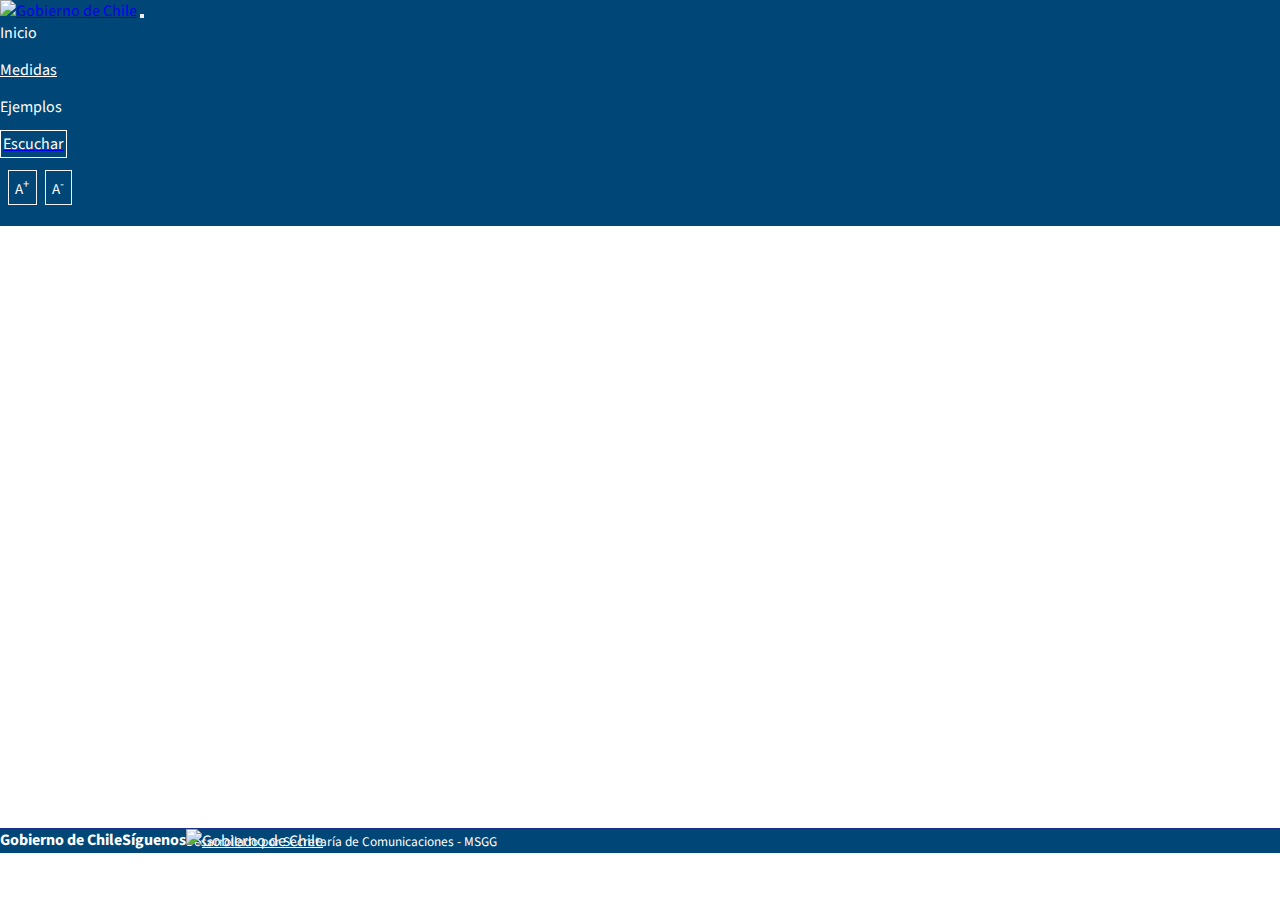
==== ejemplos.html @ fca6993f "funcion Redireccion interna" ====
<!DOCTYPE html>
<html lang="es">

<head>
	<meta charset="UTF-8">
	<meta name="viewport" content="width=device-width, initial-scale=1.0">
	<meta http-equiv="X-UA-Compatible" content="ie=edge">
	<!-- BOOTSTRAP 4.6 -->
	<link rel="stylesheet" href="https://cdn.jsdelivr.net/npm/bootstrap@4.6.0/dist/css/bootstrap.min.css"
		integrity="sha384-B0vP5xmATw1+K9KRQjQERJvTumQW0nPEzvF6L/Z6nronJ3oUOFUFpCjEUQouq2+l" crossorigin="anonymous">

	<!-- FONT AWESOME -->
	<link rel="stylesheet" href="https://use.fontawesome.com/releases/v5.6.3/css/all.css"
		integrity="sha384-UHRtZLI+pbxtHCWp1t77Bi1L4ZtiqrqD80Kn4Z8NTSRyMA2Fd33n5dQ8lWUE00s/" crossorigin="anonymous">
	<!----------------- FONT AWESOME ----------------->
	<!-- V5.1 -->
	<link rel="stylesheet" href="https://use.fontawesome.com/releases/v5.1.0/css/all.css"
		integrity="sha384-lKuwvrZot6UHsBSfcMvOkWwlCMgc0TaWr+30HWe3a4ltaBwTZhyTEggF5tJv8tbt" crossorigin="anonymous">
	<!-- V5.5 -->
	<link rel="stylesheet" href="https://use.fontawesome.com/releases/v5.5.0/css/all.css"
		integrity="sha384-B4dIYHKNBt8Bc12p+WXckhzcICo0wtJAoU8YZTY5qE0Id1GSseTk6S+L3BlXeVIU" crossorigin="anonymous">
	<link rel="stylesheet" href="@gobdigital-cl/dist/css/gob.cl.css" type="text/css" />
	<!-- MY STYLE -->
	<link rel="stylesheet" href="/style.css">
	<link rel="stylesheet"
		href="https://s3.amazonaws.com/gobcl-prod/public_files/Campa%C3%B1as/Chile-Apoya/dark-mode1.css">
	<script src="https://cdn-sa.readspeaker.com/script/9676/webReader/webReader.js?pids=wr" type="text/javascript"
		id="rs_req_Init"></script>

	<title>Copago 0 - Ejemplos</title>

</head>

<body>
	<header class="container-fluid navigation sticky-top rs_skip">
		<div class="container">
			<nav id="menu" class="navbar navbar-expand-lg navbar-dark">
				<a class="navbar-brand" href="https://www.gob.cl/" target="_blank"><img
						src="https://cdn.digital.gob.cl/public_files/Logos/logo-gob-header.svg" class="logo"
						alt="Gobierno de Chile"></a>
				<button class="navbar-toggler mt-1" type="button" data-toggle="collapse" data-target="#navbarSupportedContent"
					aria-controls="navbarSupportedContent" aria-expanded="false" aria-label="Toggle navigation">
					<span class="navbar-toggler-icon"></span>
				</button>
				<div class="collapse navbar-collapse justify-content-end" id="navbarSupportedContent" style="z-index: 1;">
					<ul class="nav">
						<li class="nav-item">
							<p class="nav-link" onclick="redireccionInterna('/')">Inicio</p>
						</li>
						<li class="nav-item">
							<a class="nav-link" href="#medidas">Medidas</a>
						</li>
						<li class="nav-item">
							<p class="nav-link" onclick="irAEjemplos('/ejemplos')">Ejemplos</p>
						</li>
						<li class="nav-item">
							<div id="readspeaker_button1" class="rs_skip rsbtn rs_preserve">
								<a rel="nofollow" class="rsbtn_play" accesskey="L"
									title="Escucha esta p&aacute;gina utilizando ReadSpeaker webReader"
									href="https://app-sa.readspeaker.com/cgi-bin/rsent?customerid=9676&amp;lang=es_us&amp;readid=leer&amp;url=https://www.gob.cl/chileapoya">
									<span class="rsbtn_left rsimg rspart rsplay"><span
											class="rsbtn_text"><span>Escuchar</span></span></span>
								</a>
							</div>

						</li>
						<li class="nav-item">
							<div class="font-controls desktop">
								<span onclick="zoomIn()" class="font-control" id="font-up">A<sup>+</sup></span>
								<span onclick="zoomOut()" class="font-control" id="font-down">A<sup>-</sup></span>
							</div>
						</li>
					</ul>
				</div>
			</nav>
		</div>
		<div class="container d-flex justify-content-end">


		</div>
	</header>

	<main id="leer" class="light-mode">

		<footer class="footer">
			<div class="container">
				<div class="row">
					<div class="col-12 col-lg-10 pt-5 pb-3">
						<p><b>Gobierno de Chile</b></p>
						<div class="col-12 col-lg-6">
							<p class="nav-link" onclick="redireccionInterna('/')">Inicio</p>
							<p class="nav-link" onclick="redireccionInterna('/ejemplos')">Ejemplos</p>
						</div>
						<div class="col-12 col-lg-6">


						</div>

					</div>
					<div class="col-12 col-lg-2 pt-5 pb-3">
						<div class="float-left float-lg-right">
							<p><b>Síguenos</b></p>
							<div class="socialmedia">
								<a href="https://www.facebook.com/gobiernodechile" target="_blank" rel="noopener noreferrer">
									<i class="fab fa-facebook-f" aria-hidden="true"></i>
								</a>
								<a href="https://twitter.com/Gobiernodechile" target="_blank" rel="noopener noreferrer">
									<i class="fab fa-twitter" aria-hidden="true"></i>
								</a>
								<a href="https://www.instagram.com/gobiernodechile/" target="_blank" rel="noopener noreferrer">
									<i class="fab fa-instagram" aria-hidden="true"></i>
								</a>
							</div>
						</div>
					</div>
				</div>
			</div>
			<div class="container border-bottom">
			</div>
			<div class="row m-0">
				<div class="container separa-logo relative mt-4">

					<p class="gob-txt"><small>Desarrollado por Secretaría de Comunicaciones - MSGG</small></p>

					<div class="vertical-align-bottom  mt-3">
						<a href="https://www.gob.cl/">
							<img src="https://cdn.digital.gob.cl/public_files/Campa%C3%B1as/Juntos-en-Casa/gob-footer.svg" width="150"
								alt="Gobierno de Chile" class="align-bottom">
						</a>
					</div>

				</div>
			</div>
		</footer>
	</main>
	<!-- FIN FOOTER-->

	<!-- FontAwesome kit -->
	<script src="https://kit.fontawesome.com/99f6481b29.js" crossorigin="anonymous"></script>
	<!--jQUERY-->
	<script src="https://code.jquery.com/jquery-3.3.1.slim.min.js"
		integrity="sha384-q8i/X+965DzO0rT7abK41JStQIAqVgRVzpbzo5smXKp4YfRvH+8abtTE1Pi6jizo" crossorigin="anonymous"
		class="cms-plugin cms-plugin-207207"></script>
	<script src="https://code.jquery.com/jquery-2.2.4.js" integrity="sha256-iT6Q9iMJYuQiMWNd9lDyBUStIq/8PuOW33aOqmvFpqI="
		crossorigin="anonymous" class="cms-plugin cms-plugin-207207"></script>
	<!--AJAX-->
	<script src="https://cdnjs.cloudflare.com/ajax/libs/popper.js/1.14.3/umd/popper.min.js"
		integrity="sha384-ZMP7rVo3mIykV+2+9J3UJ46jBk0WLaUAdn689aCwoqbBJiSnjAK/l8WvCWPIPm49" crossorigin="anonymous"
		class="cms-plugin cms-plugin-207207"></script>
	<!--BOOTSTRAP-->
	<script src="https://stackpath.bootstrapcdn.com/bootstrap/4.1.1/js/bootstrap.min.js"
		integrity="sha384-smHYKdLADwkXOn1EmN1qk/HfnUcbVRZyYmZ4qpPea6sjB/pTJ0euyQp0Mk8ck+5T" crossorigin="anonymous"
		class="cms-plugin cms-plugin-207207"></script>
	<script>
		$( '#myModal' ).on( 'shown.bs.modal', function () {
			$( '#myInput' ).trigger( 'focus' )
		} );

		/* SCRIPT TAMAÑO FUENTE - no aumenta tamaño de fuente establecida en pixeles */

		// funcion para aumentar la fuente
		var fontSize = 1;
		var fontMin = 0.75;
		var fontMax = 1.1;

		// funcion para aumentar la fuente
		function zoomIn () {
			if ( fontSize <= fontMax ) {
				fontSize += 0.1;
				document.body.style.fontSize = fontSize + "em";
			}
		}

		// funcion para disminuir la fuente
		function zoomOut () {
			if ( fontSize >= fontMin ) {
				fontSize -= 0.1;
				document.body.style.fontSize = fontSize + "em";
			}
		}

		function toggleDarkLight () {

			var main = document.getElementById( "leer" );
			var currentClass = main.className;
			main.className = currentClass == "dark-mode" ? "light-mode" : "dark-mode";
			console.log( main.className )
		}


		function redireccionInterna ( path ) {
			const host = window.location.host;
			const hostname = window.location.hostname;
			console.log( { host, hostname } )
			
			if ( hostname === 'localhost' || hostname === '127.0.0.1' ) {
				if ( path === '/' ) return window.location.assign( '/' )
				return window.location.assign( `http://${host}${path}.html` );
			}
			else {
				const midPath = '/copagocero'
				if ( path === '/' ) return window.location.assign(`https://${host}${midPath}`)
				return window.location.assign( `https://${host}${midPath}${path}` );
			}
		}
	</script>

</body>

</html>
---- style.css ----
@import url('https://fonts.googleapis.com/css2?family=Source+Sans+Pro:wght@400;700&display=swap');
html{
    scroll-behavior: smooth;
}
*{
    margin: 0;
    padding: 0;
    /*font-family: ;*/
}
body{
    font-family: 'Source Sans Pro', sans-serif;
    color: #03078E;
    min-height: 100vh;
    display: flex;
    flex-flow: column nowrap;
    justify-content: space-between;
}
/* NAV */
.navigation{
    background-color: #004677;
}

nav#menu > div > ul.nav> .nav-item > .nav-link{
    color: #FFFFFF;
}
nav#menu > div > ul.nav> .nav-item > .nav-link:hover {
    transform: scale(1.2);
    opacity: 0.7;
    transition: all .5s ease-out;
}
.logo {
    height: 40px;
    margin-top: -35px;
}
.font-controls {
    display: flex;
    font-size: 15px;
    margin-bottom: 6px;
    color: #FFFFFF;
}

.font-control {
    margin-left: 0.5em;
    padding: 0.25em 0.45em;
    border: 1px solid #f2f2f2;
    cursor: pointer;
    display: inline-block;
}
.rs_addtools .rsbtn_play, .rsbtn .rsbtn_play {
    background-color: inherit !important;
    border: 1px solid #FFFFFF !important;
    height: 100% !important;
    padding: 2px;
}
.rsbtn_text span {
    color: #FFFFFF !important;
}
.rs_addtools .rsbtn_play .rsbtn_left .rsbtn_text::before, .rsbtn .rsbtn_play .rsbtn_left .rsbtn_text::before {
    color: #FFFFFF !important;
}
.rs_addtools.mega_toggle .rsbtn_tooltoggle, .rsbtn.mega_toggle .rsbtn_tooltoggle {
    font-size: 1.3em !important;
    top: 4px !important;
    left: 4px !important;
    bottom: 3px !important;
}
/* jumbotron (hero component) */



.main p{
    font-size: 1.5em;
}


/* ----------------------- FOOTER ----------------------- */
.footer {
    bottom: 0;
    width: 100%;
    line-height: 1.5rem;
    background-color: #004677;
    color: #ffffff;
    position: relative;
}
.border-bottom {
    border-bottom: 1px solid #192e85 !important;
}
.separa-logo {
    display: inline-block;
}
.gob-txt{
    line-height: 1.2rem;
    text-align: right;
}
.redes-sociales{
    display:flex;
    justify-content:stretch;
    justify-content: center;
    border-left: 2px solid white;
}
.socialmedia{
    display: flex;
    text-align: left;
    flex-direction: row;
}
footer a, footer a:visited, footer a:active{
    color: #ffffff;
    font-weight: 400;
}
footer a:hover {
    color: white;
    text-decoration: none;
}
/* mantiene el logo de gob en el bottom de la pagina */
.vertical-align-bottom{
    position: absolute;
    bottom: 0;
}
/* ----------------------- REDES SOCIALES ----------------------- */
.fa-instagram, .fa-twitter, .fa-facebook-f, .fa-linkedin {
    padding: 5px 8px;
    font-size: 1.2rem;
    display:flex;
    justify-content: space-around;
    transition: all 0.3s ease-in-out;
    color: #FFFFFF;
}
.col-12, .col-md-9, .col-lg-9, .col-4, .col-md-4, .col-md-3, .col-lg-3, .col {
    float: left;
}
ul li {
    padding-bottom: 15px;
}
.separador {
    color: #0F69C4;
}


/*------------------MEDIA QUERYS--------------------*/
@media (max-width: 992px) {
    .logo {
        height: 30px;
        margin-top: -35px;
    }
    .main p{
        font-size: 1.3rem;
    }
}

@media (max-width: 760px){
    nav#menu > div > ul.nav> .nav-item > .nav-link:hover {
        transform: none;
        transition: none;
    }
    .hero {
        height: 300px;
    }
    .separa-logo {
        display: grid;
        grid-template-rows: 45px 46px;
        row-gap: 20px;
    }
    .gob-txt{
        text-align: left;
    }
   
    .main p{
        font-size: 1.125em;
    }

}
@media (max-width: 540px) {

    nav#menu {
        padding-left: 0;
        padding-right: 0;
    }
    .bg-logo{
        background-size: 300px;
    }
    
    .main p{
        font-size: 0.9375em;
  
    }
}
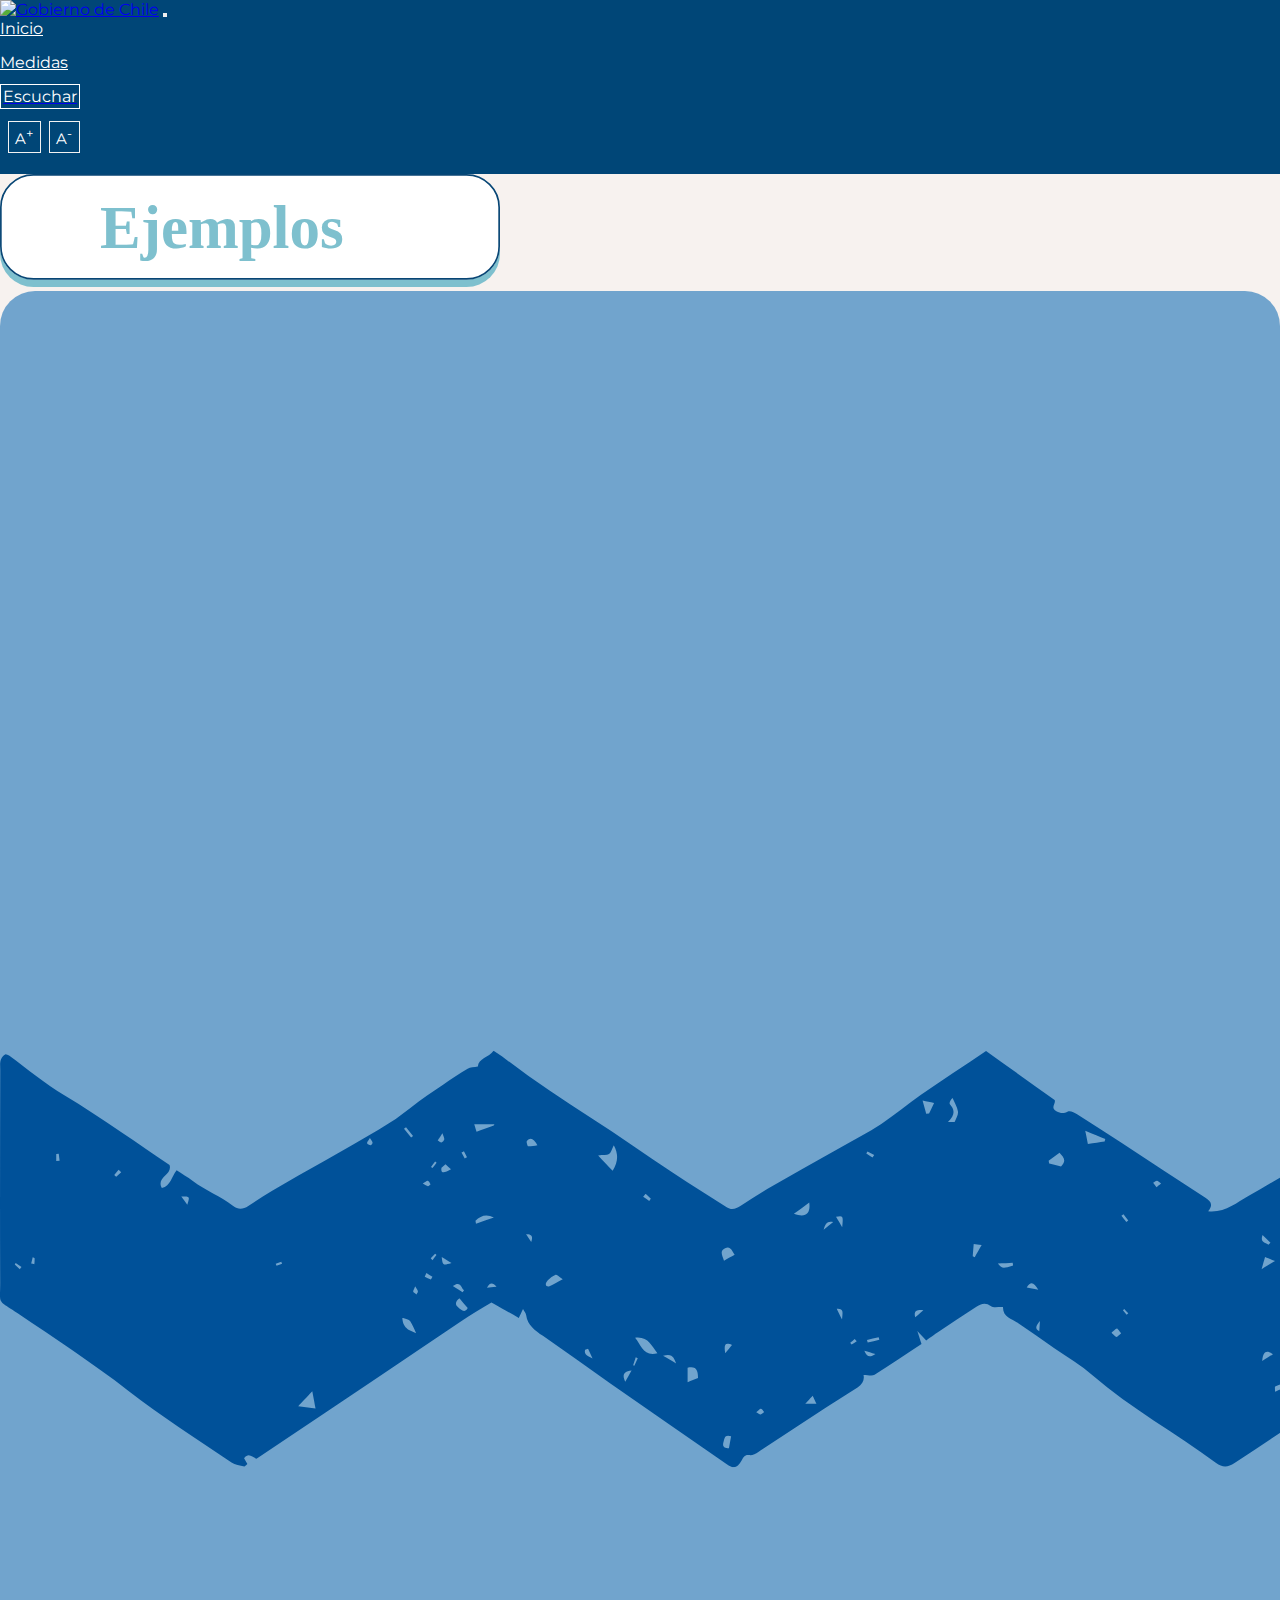
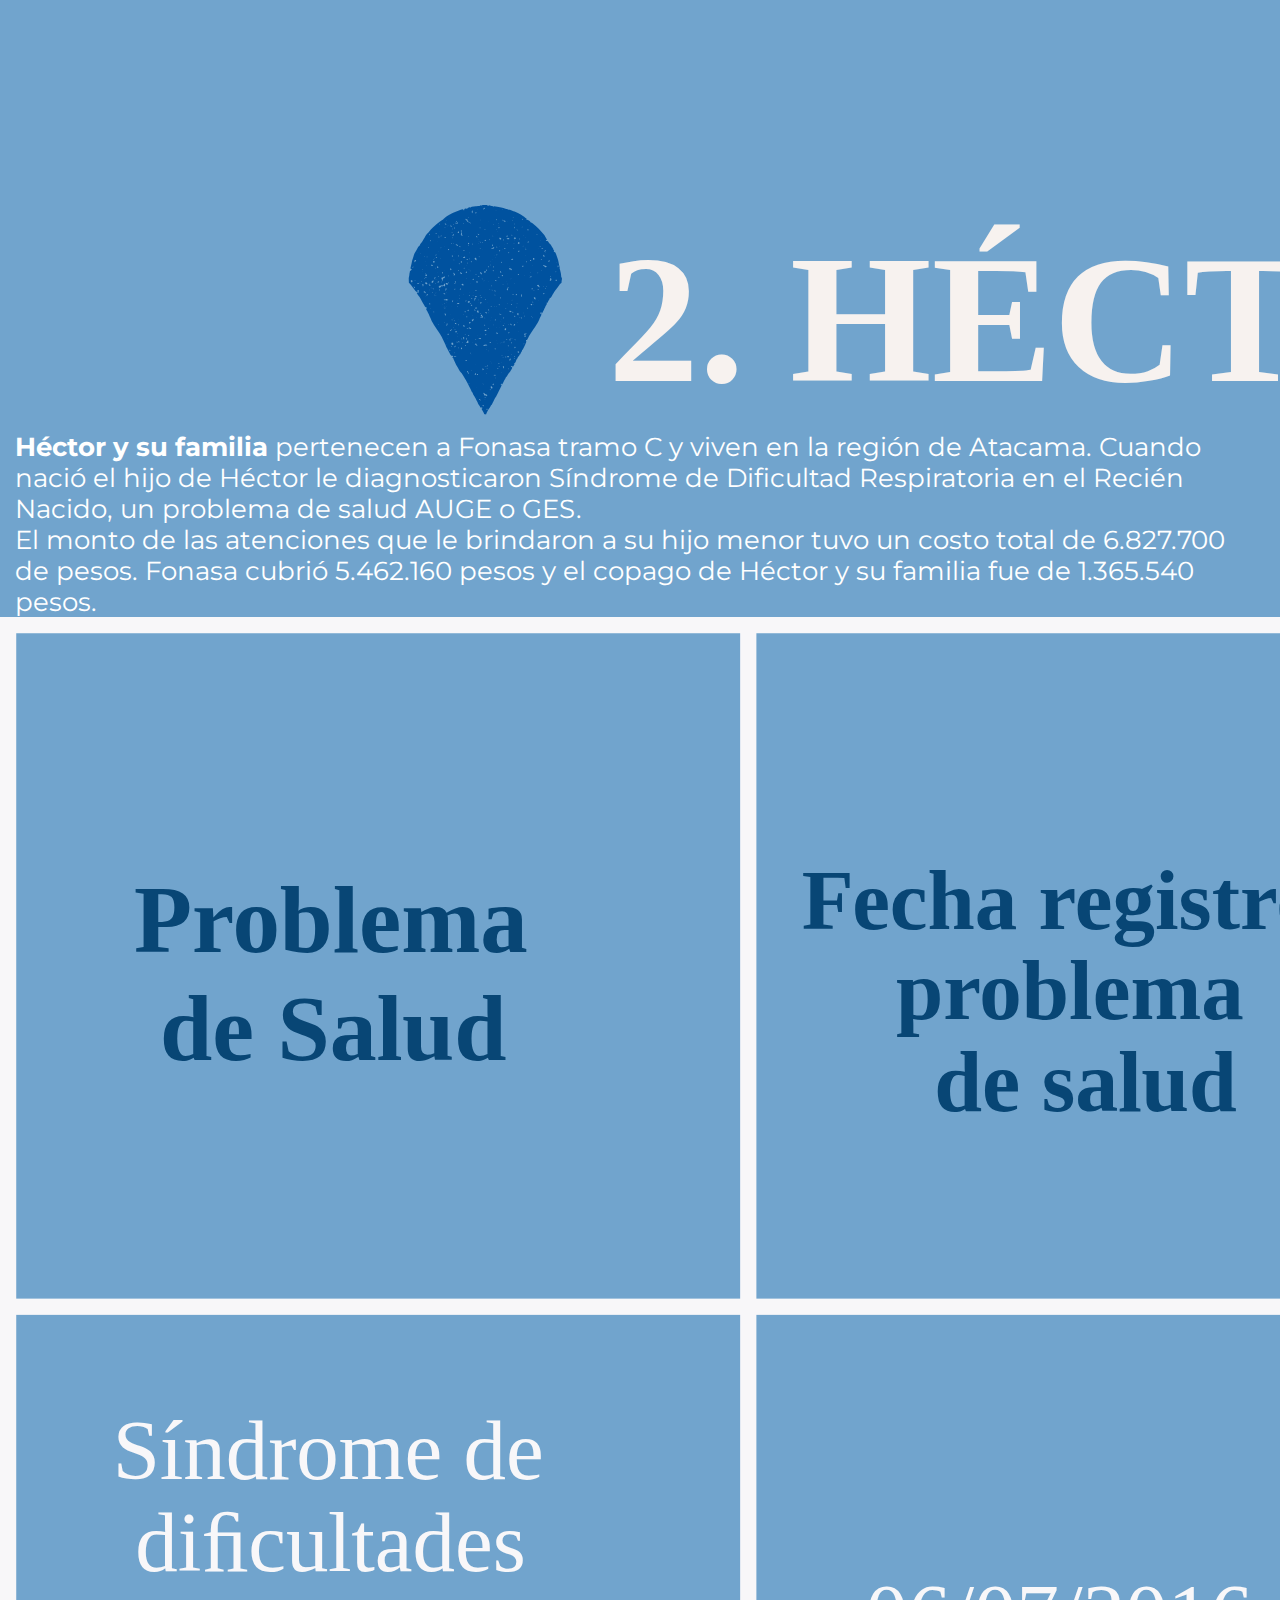
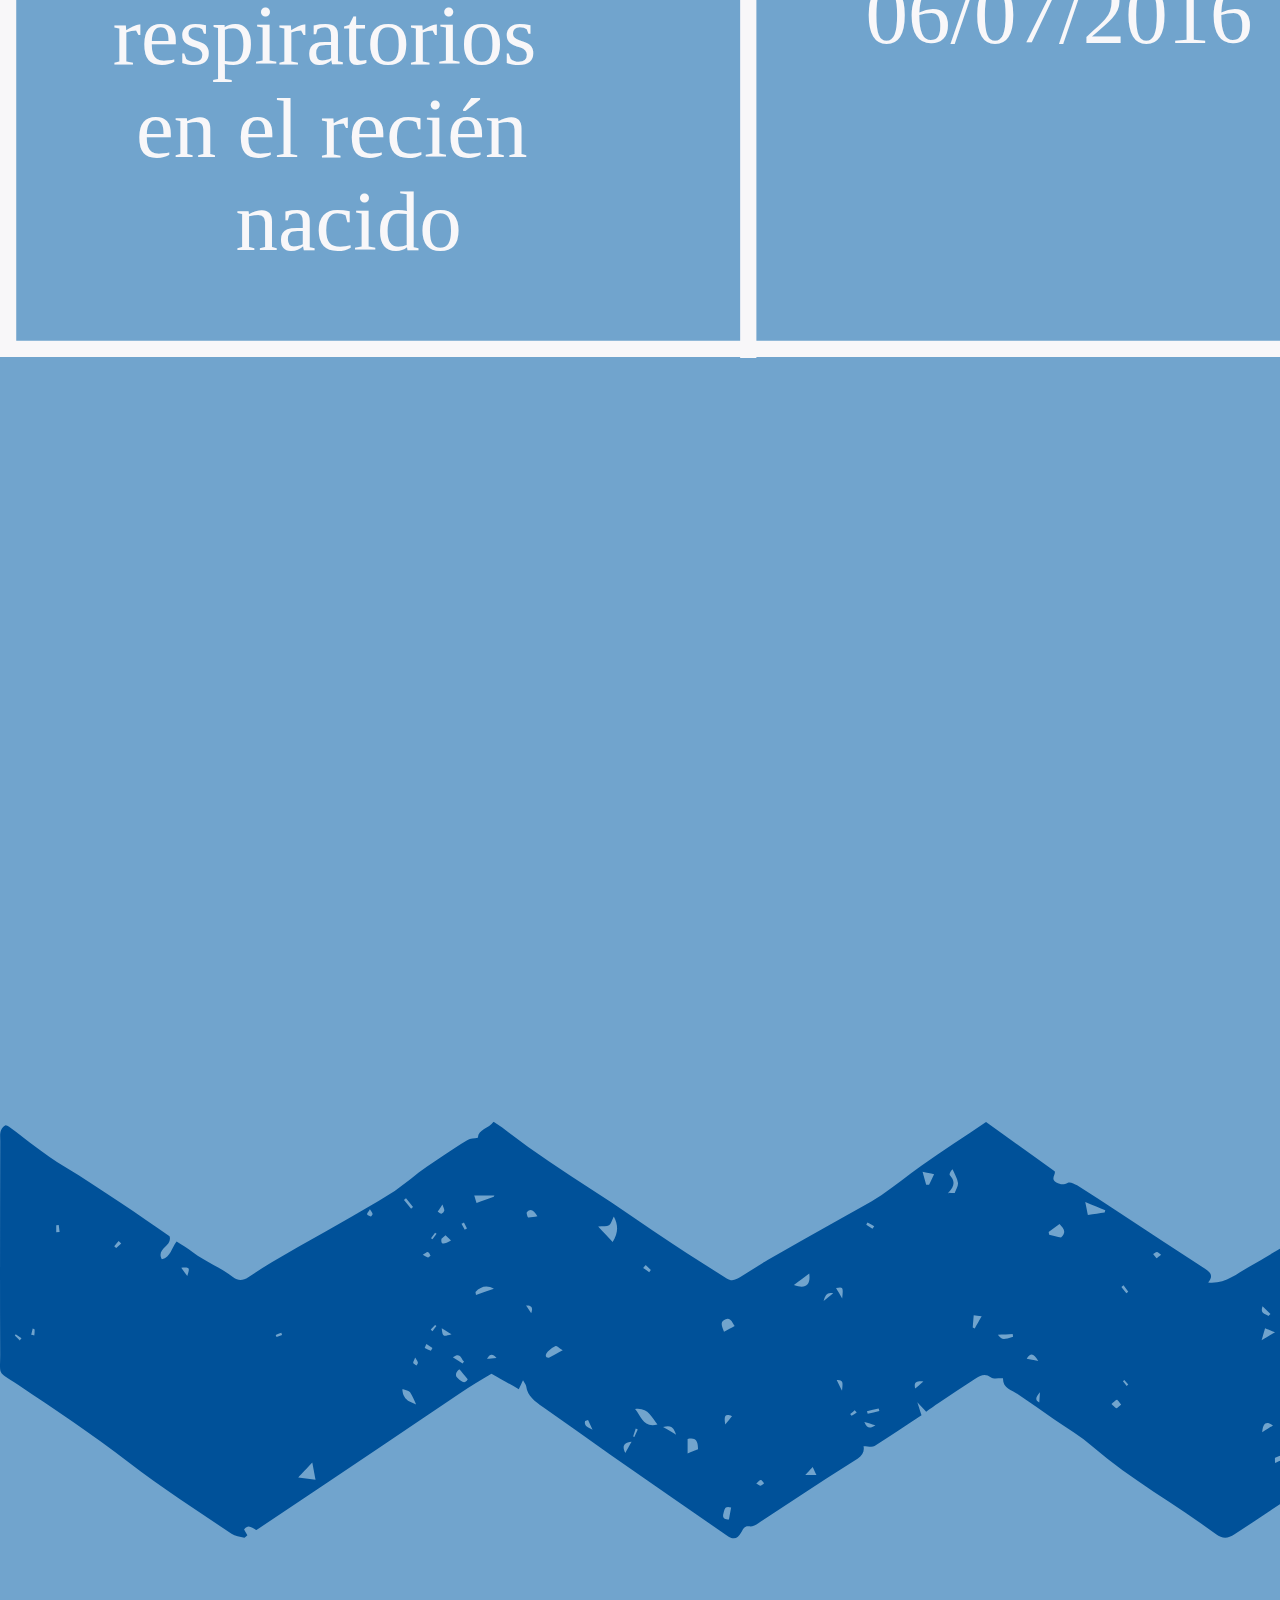
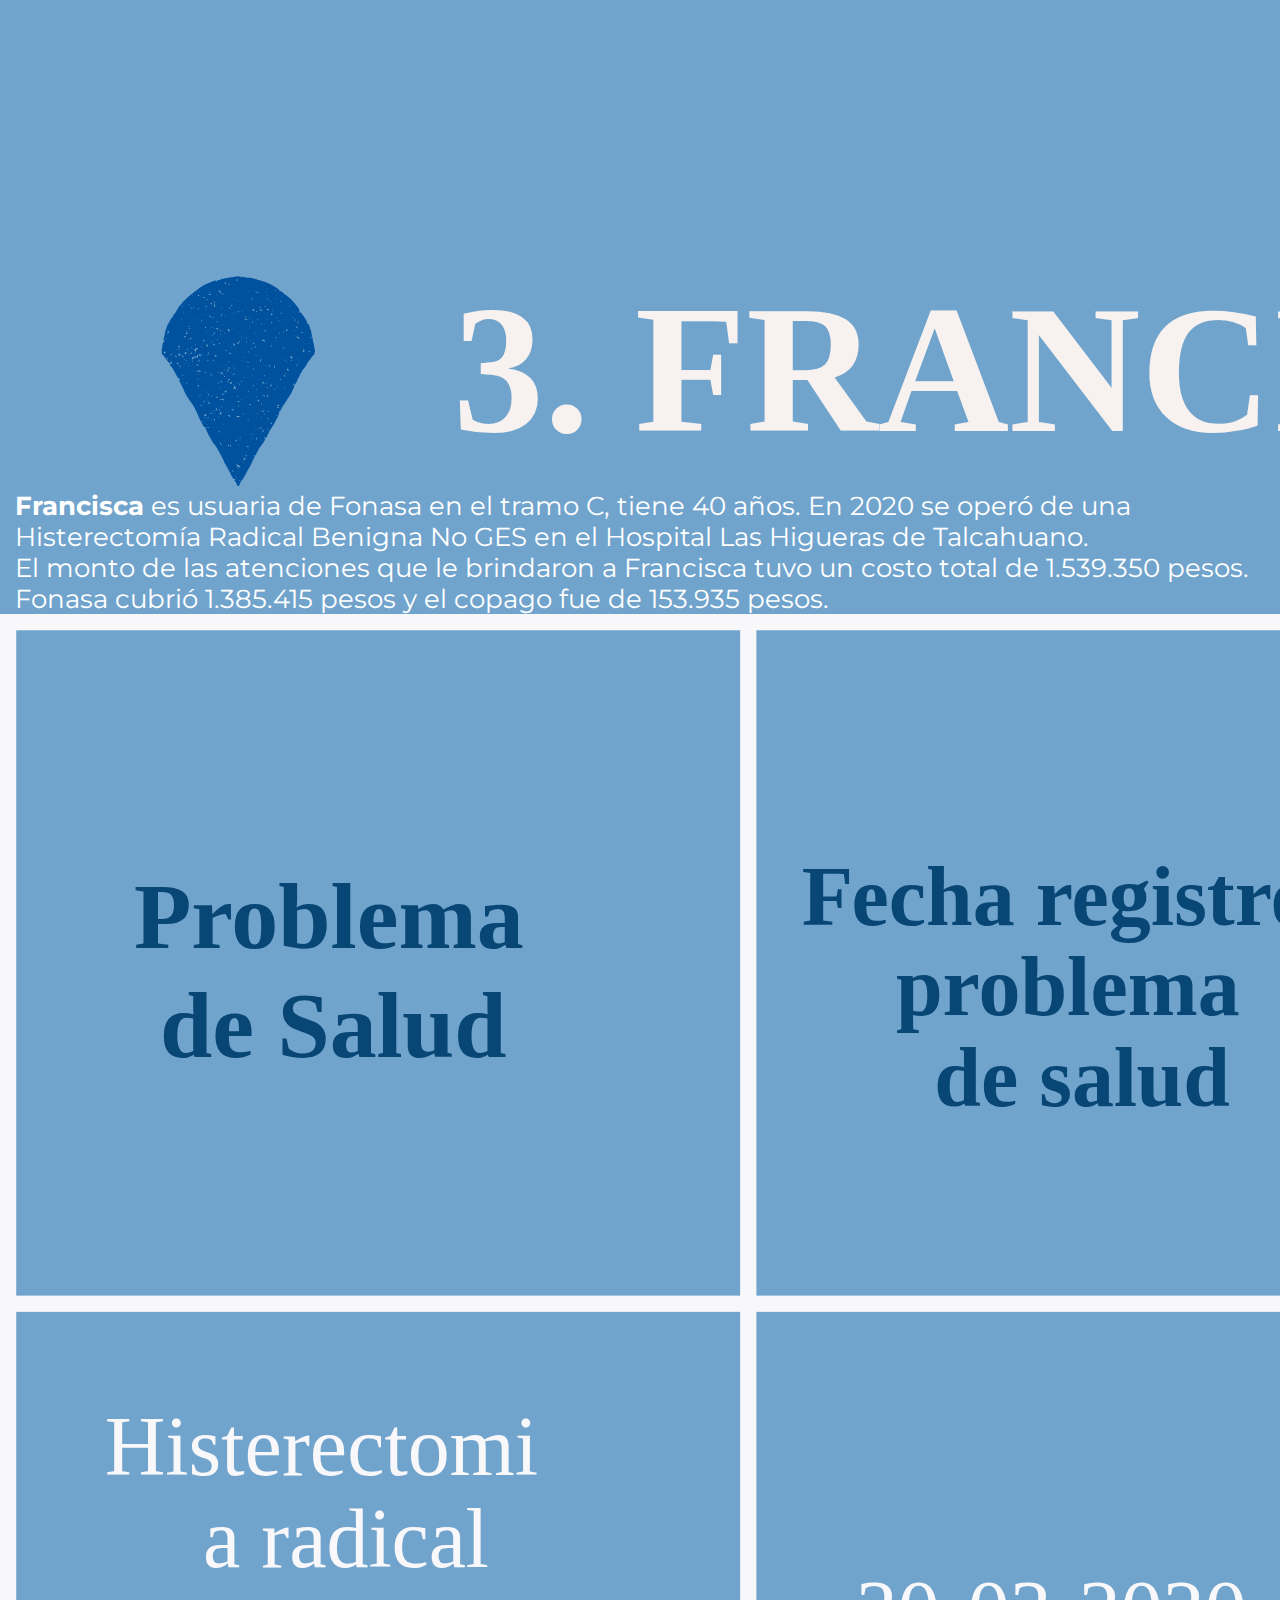
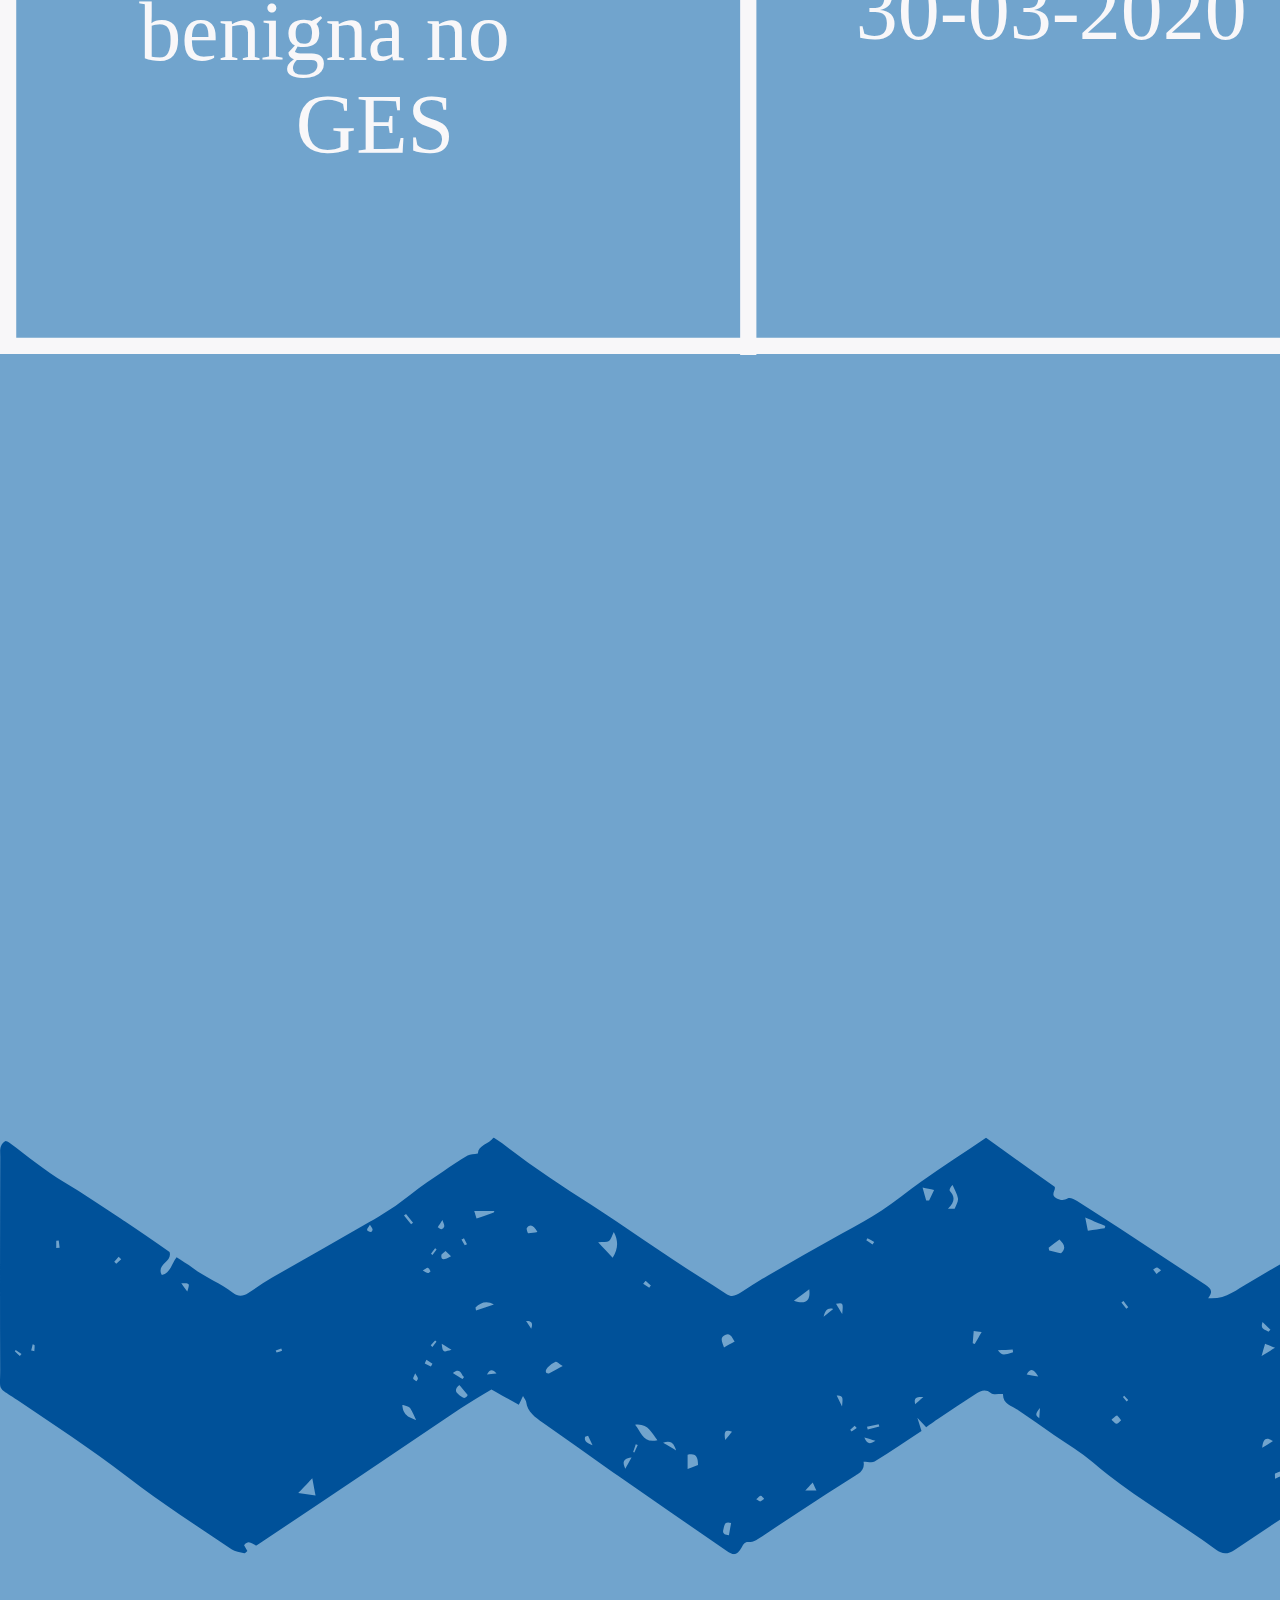
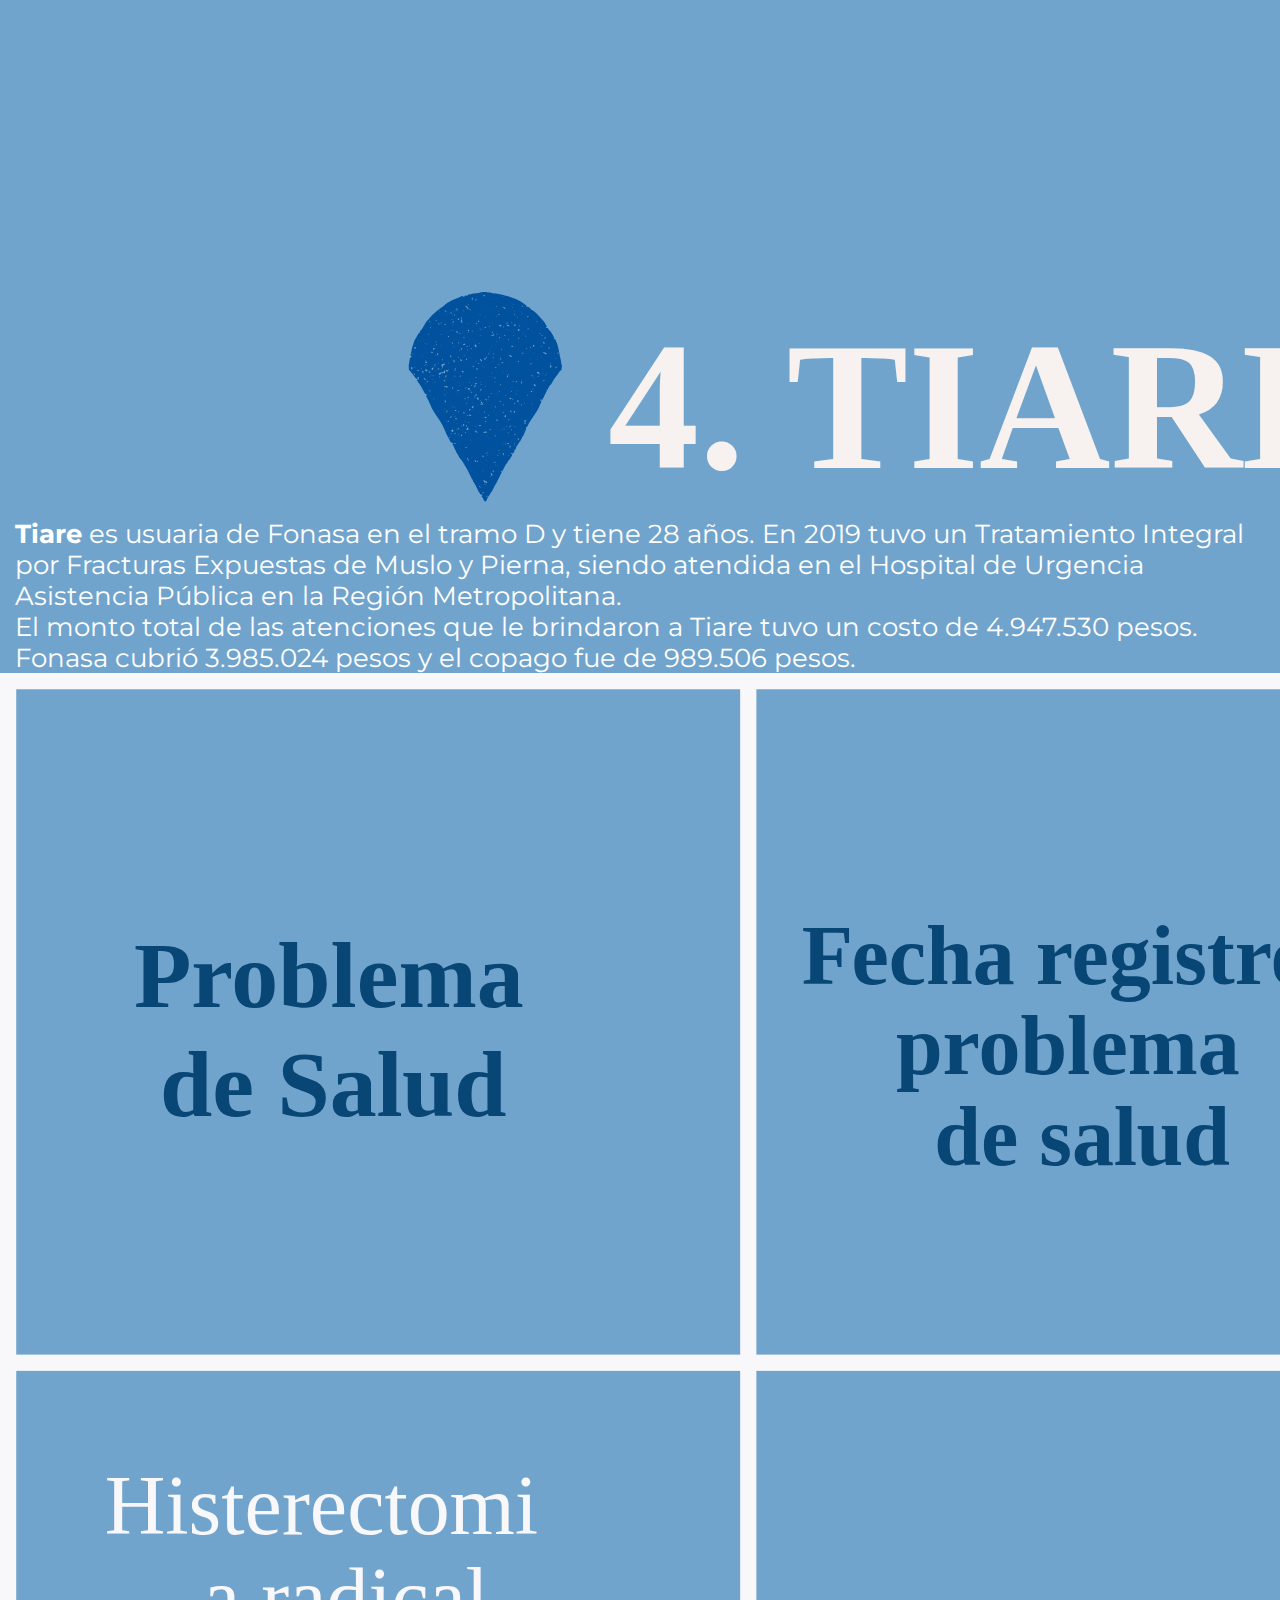
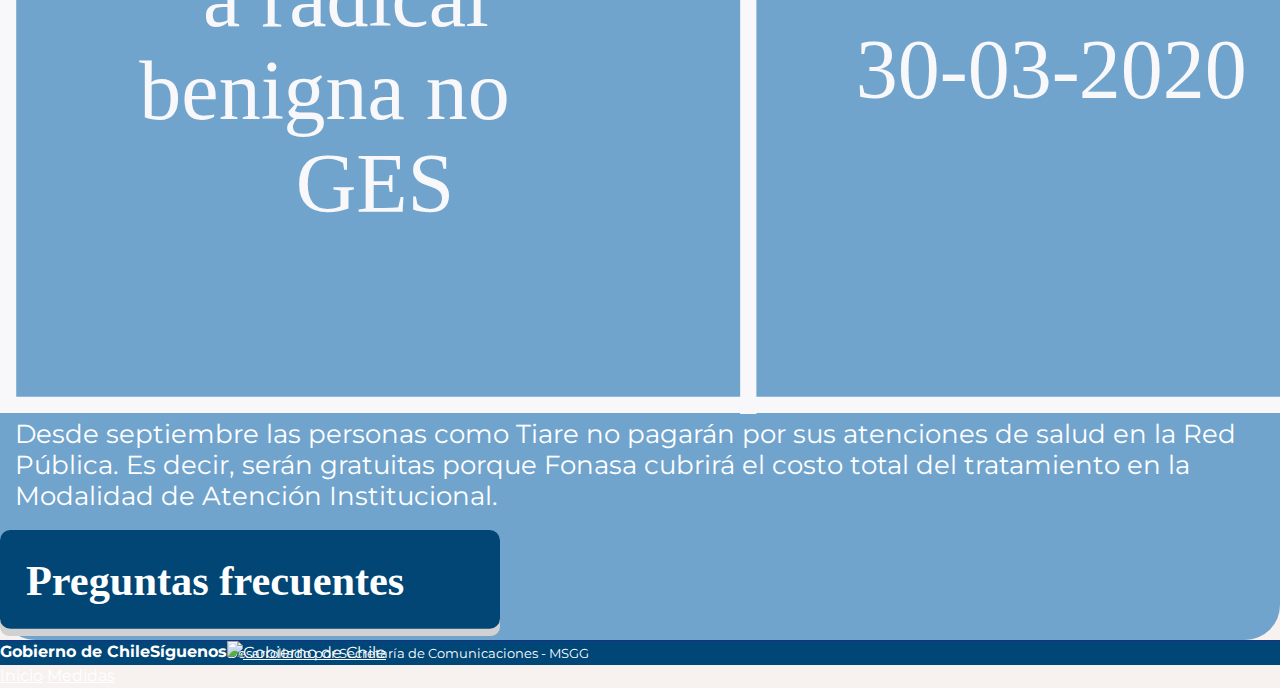
==== commit b44339e9: "preguntas y ejemplos" ====
--- a/ejemplos.html
+++ b/ejemplos.html
@@ -1,210 +1,236 @@
 <!DOCTYPE html>
 <html lang="es">
 
-<head>
-	<meta charset="UTF-8">
-	<meta name="viewport" content="width=device-width, initial-scale=1.0">
-	<meta http-equiv="X-UA-Compatible" content="ie=edge">
-	<!-- BOOTSTRAP 4.6 -->
-	<link rel="stylesheet" href="https://cdn.jsdelivr.net/npm/bootstrap@4.6.0/dist/css/bootstrap.min.css"
-		integrity="sha384-B0vP5xmATw1+K9KRQjQERJvTumQW0nPEzvF6L/Z6nronJ3oUOFUFpCjEUQouq2+l" crossorigin="anonymous">
-
-	<!-- FONT AWESOME -->
-	<link rel="stylesheet" href="https://use.fontawesome.com/releases/v5.6.3/css/all.css"
-		integrity="sha384-UHRtZLI+pbxtHCWp1t77Bi1L4ZtiqrqD80Kn4Z8NTSRyMA2Fd33n5dQ8lWUE00s/" crossorigin="anonymous">
-	<!----------------- FONT AWESOME ----------------->
-	<!-- V5.1 -->
-	<link rel="stylesheet" href="https://use.fontawesome.com/releases/v5.1.0/css/all.css"
-		integrity="sha384-lKuwvrZot6UHsBSfcMvOkWwlCMgc0TaWr+30HWe3a4ltaBwTZhyTEggF5tJv8tbt" crossorigin="anonymous">
-	<!-- V5.5 -->
-	<link rel="stylesheet" href="https://use.fontawesome.com/releases/v5.5.0/css/all.css"
-		integrity="sha384-B4dIYHKNBt8Bc12p+WXckhzcICo0wtJAoU8YZTY5qE0Id1GSseTk6S+L3BlXeVIU" crossorigin="anonymous">
-	<link rel="stylesheet" href="@gobdigital-cl/dist/css/gob.cl.css" type="text/css" />
-	<!-- MY STYLE -->
-	<link rel="stylesheet" href="/style.css">
-	<link rel="stylesheet"
-		href="https://s3.amazonaws.com/gobcl-prod/public_files/Campa%C3%B1as/Chile-Apoya/dark-mode1.css">
-	<script src="https://cdn-sa.readspeaker.com/script/9676/webReader/webReader.js?pids=wr" type="text/javascript"
-		id="rs_req_Init"></script>
-
-	<title>Copago 0 - Ejemplos</title>
-
-</head>
-
-<body>
-	<header class="container-fluid navigation sticky-top rs_skip">
-		<div class="container">
-			<nav id="menu" class="navbar navbar-expand-lg navbar-dark">
-				<a class="navbar-brand" href="https://www.gob.cl/" target="_blank"><img
-						src="https://cdn.digital.gob.cl/public_files/Logos/logo-gob-header.svg" class="logo"
-						alt="Gobierno de Chile"></a>
-				<button class="navbar-toggler mt-1" type="button" data-toggle="collapse" data-target="#navbarSupportedContent"
-					aria-controls="navbarSupportedContent" aria-expanded="false" aria-label="Toggle navigation">
-					<span class="navbar-toggler-icon"></span>
-				</button>
-				<div class="collapse navbar-collapse justify-content-end" id="navbarSupportedContent" style="z-index: 1;">
-					<ul class="nav">
-						<li class="nav-item">
-							<p class="nav-link" onclick="redireccionInterna('/')">Inicio</p>
-						</li>
-						<li class="nav-item">
-							<a class="nav-link" href="#medidas">Medidas</a>
-						</li>
-						<li class="nav-item">
-							<p class="nav-link" onclick="irAEjemplos('/ejemplos')">Ejemplos</p>
-						</li>
-						<li class="nav-item">
-							<div id="readspeaker_button1" class="rs_skip rsbtn rs_preserve">
-								<a rel="nofollow" class="rsbtn_play" accesskey="L"
-									title="Escucha esta p&aacute;gina utilizando ReadSpeaker webReader"
-									href="https://app-sa.readspeaker.com/cgi-bin/rsent?customerid=9676&amp;lang=es_us&amp;readid=leer&amp;url=https://www.gob.cl/chileapoya">
-									<span class="rsbtn_left rsimg rspart rsplay"><span
-											class="rsbtn_text"><span>Escuchar</span></span></span>
-								</a>
-							</div>
-
-						</li>
-						<li class="nav-item">
-							<div class="font-controls desktop">
-								<span onclick="zoomIn()" class="font-control" id="font-up">A<sup>+</sup></span>
-								<span onclick="zoomOut()" class="font-control" id="font-down">A<sup>-</sup></span>
-							</div>
-						</li>
-					</ul>
-				</div>
-			</nav>
-		</div>
-		<div class="container d-flex justify-content-end">
-
-
-		</div>
-	</header>
-
-	<main id="leer" class="light-mode">
-
-		<footer class="footer">
-			<div class="container">
-				<div class="row">
-					<div class="col-12 col-lg-10 pt-5 pb-3">
-						<p><b>Gobierno de Chile</b></p>
-						<div class="col-12 col-lg-6">
-							<p class="nav-link" onclick="redireccionInterna('/')">Inicio</p>
-							<p class="nav-link" onclick="redireccionInterna('/ejemplos')">Ejemplos</p>
-						</div>
-						<div class="col-12 col-lg-6">
-
-
-						</div>
-
-					</div>
-					<div class="col-12 col-lg-2 pt-5 pb-3">
-						<div class="float-left float-lg-right">
-							<p><b>Síguenos</b></p>
-							<div class="socialmedia">
-								<a href="https://www.facebook.com/gobiernodechile" target="_blank" rel="noopener noreferrer">
-									<i class="fab fa-facebook-f" aria-hidden="true"></i>
-								</a>
-								<a href="https://twitter.com/Gobiernodechile" target="_blank" rel="noopener noreferrer">
-									<i class="fab fa-twitter" aria-hidden="true"></i>
-								</a>
-								<a href="https://www.instagram.com/gobiernodechile/" target="_blank" rel="noopener noreferrer">
-									<i class="fab fa-instagram" aria-hidden="true"></i>
-								</a>
-							</div>
-						</div>
-					</div>
-				</div>
-			</div>
-			<div class="container border-bottom">
-			</div>
-			<div class="row m-0">
-				<div class="container separa-logo relative mt-4">
-
-					<p class="gob-txt"><small>Desarrollado por Secretaría de Comunicaciones - MSGG</small></p>
-
-					<div class="vertical-align-bottom  mt-3">
-						<a href="https://www.gob.cl/">
-							<img src="https://cdn.digital.gob.cl/public_files/Campa%C3%B1as/Juntos-en-Casa/gob-footer.svg" width="150"
-								alt="Gobierno de Chile" class="align-bottom">
-						</a>
-					</div>
-
-				</div>
-			</div>
-		</footer>
-	</main>
-	<!-- FIN FOOTER-->
-
-	<!-- FontAwesome kit -->
-	<script src="https://kit.fontawesome.com/99f6481b29.js" crossorigin="anonymous"></script>
-	<!--jQUERY-->
-	<script src="https://code.jquery.com/jquery-3.3.1.slim.min.js"
-		integrity="sha384-q8i/X+965DzO0rT7abK41JStQIAqVgRVzpbzo5smXKp4YfRvH+8abtTE1Pi6jizo" crossorigin="anonymous"
-		class="cms-plugin cms-plugin-207207"></script>
-	<script src="https://code.jquery.com/jquery-2.2.4.js" integrity="sha256-iT6Q9iMJYuQiMWNd9lDyBUStIq/8PuOW33aOqmvFpqI="
-		crossorigin="anonymous" class="cms-plugin cms-plugin-207207"></script>
-	<!--AJAX-->
-	<script src="https://cdnjs.cloudflare.com/ajax/libs/popper.js/1.14.3/umd/popper.min.js"
-		integrity="sha384-ZMP7rVo3mIykV+2+9J3UJ46jBk0WLaUAdn689aCwoqbBJiSnjAK/l8WvCWPIPm49" crossorigin="anonymous"
-		class="cms-plugin cms-plugin-207207"></script>
-	<!--BOOTSTRAP-->
-	<script src="https://stackpath.bootstrapcdn.com/bootstrap/4.1.1/js/bootstrap.min.js"
-		integrity="sha384-smHYKdLADwkXOn1EmN1qk/HfnUcbVRZyYmZ4qpPea6sjB/pTJ0euyQp0Mk8ck+5T" crossorigin="anonymous"
-		class="cms-plugin cms-plugin-207207"></script>
-	<script>
-		$( '#myModal' ).on( 'shown.bs.modal', function () {
-			$( '#myInput' ).trigger( 'focus' )
-		} );
-
-		/* SCRIPT TAMAÑO FUENTE - no aumenta tamaño de fuente establecida en pixeles */
-
-		// funcion para aumentar la fuente
-		var fontSize = 1;
-		var fontMin = 0.75;
-		var fontMax = 1.1;
-
-		// funcion para aumentar la fuente
-		function zoomIn () {
-			if ( fontSize <= fontMax ) {
-				fontSize += 0.1;
-				document.body.style.fontSize = fontSize + "em";
-			}
-		}
-
-		// funcion para disminuir la fuente
-		function zoomOut () {
-			if ( fontSize >= fontMin ) {
-				fontSize -= 0.1;
-				document.body.style.fontSize = fontSize + "em";
-			}
-		}
-
-		function toggleDarkLight () {
-
-			var main = document.getElementById( "leer" );
-			var currentClass = main.className;
-			main.className = currentClass == "dark-mode" ? "light-mode" : "dark-mode";
-			console.log( main.className )
-		}
-
-
-		function redireccionInterna ( path ) {
-			const host = window.location.host;
-			const hostname = window.location.hostname;
-			console.log( { host, hostname } )
-			
-			if ( hostname === 'localhost' || hostname === '127.0.0.1' ) {
-				if ( path === '/' ) return window.location.assign( '/' )
-				return window.location.assign( `http://${host}${path}.html` );
-			}
-			else {
-				const midPath = '/copagocero'
-				if ( path === '/' ) return window.location.assign(`https://${host}${midPath}`)
-				return window.location.assign( `https://${host}${midPath}${path}` );
-			}
-		}
-	</script>
-
-</body>
+    <head>
+        <meta charset="UTF-8">
+        <meta name="viewport" content="width=device-width, initial-scale=1.0">
+        <meta http-equiv="X-UA-Compatible" content="ie=edge">
+        <!-- BOOTSTRAP 4.6 -->
+        <link rel="stylesheet" href="https://cdn.jsdelivr.net/npm/bootstrap@4.6.0/dist/css/bootstrap.min.css"
+            integrity="sha384-B0vP5xmATw1+K9KRQjQERJvTumQW0nPEzvF6L/Z6nronJ3oUOFUFpCjEUQouq2+l" crossorigin="anonymous">
+      
+        <!-- FONT AWESOME -->
+        <link rel="stylesheet" href="https://use.fontawesome.com/releases/v5.6.3/css/all.css"
+            integrity="sha384-UHRtZLI+pbxtHCWp1t77Bi1L4ZtiqrqD80Kn4Z8NTSRyMA2Fd33n5dQ8lWUE00s/" crossorigin="anonymous">
+        <!----------------- FONT AWESOME ----------------->
+        <!-- V5.1 -->
+        <link rel="stylesheet" href="https://use.fontawesome.com/releases/v5.1.0/css/all.css"
+            integrity="sha384-lKuwvrZot6UHsBSfcMvOkWwlCMgc0TaWr+30HWe3a4ltaBwTZhyTEggF5tJv8tbt" crossorigin="anonymous">
+        <!-- V5.5 -->
+        <link rel="stylesheet" href="https://use.fontawesome.com/releases/v5.5.0/css/all.css"
+            integrity="sha384-B4dIYHKNBt8Bc12p+WXckhzcICo0wtJAoU8YZTY5qE0Id1GSseTk6S+L3BlXeVIU" crossorigin="anonymous">
+        <link rel="stylesheet" href="@gobdigital-cl/dist/css/gob.cl.css" type="text/css" />
+        <!-- MY STYLE -->
+        <link rel="stylesheet" href="estilos-pestanas.css">
+        <link rel="stylesheet"
+            href="https://s3.amazonaws.com/gobcl-prod/public_files/Campa%C3%B1as/Chile-Apoya/dark-mode1.css">
+        <script src="https://cdn-sa.readspeaker.com/script/9676/webReader/webReader.js?pids=wr" type="text/javascript"
+            id="rs_req_Init"></script>
+    
+        <title>Testimonios</title>
+        
+    </head>
+
+    <body>
+        <header class="container-fluid navigation sticky-top rs_skip">
+            <div class="container">
+                <nav id="menu" class="navbar navbar-expand-lg navbar-dark">
+                    <a class="navbar-brand" href="https://www.gob.cl/" target="_blank"><img
+                            src="https://cdn.digital.gob.cl/public_files/Logos/logo-gob-header.svg" class="logo"
+                            alt="Gobierno de Chile"></a>
+                    <button class="navbar-toggler mt-1" type="button" data-toggle="collapse"
+                        data-target="#navbarSupportedContent" aria-controls="navbarSupportedContent" aria-expanded="false"
+                        aria-label="Toggle navigation">
+                        <span class="navbar-toggler-icon"></span>
+                    </button>
+                    <div class="collapse navbar-collapse justify-content-end" id="navbarSupportedContent"
+                        style="z-index: 1;">
+                        <ul class="nav">
+                            <li class="nav-item">
+                                <a class="nav-link" href="https://www.gob.cl/chileapoya">Inicio</a>
+                            </li>
+                            <li class="nav-item">
+                                <a class="nav-link" href="#medidas">Medidas</a>
+                            </li>
+                            <li class="nav-item">
+                                <div id="readspeaker_button1" class="rs_skip rsbtn rs_preserve">
+                                    <a rel="nofollow" class="rsbtn_play" accesskey="L"
+                                        title="Escucha esta p&aacute;gina utilizando ReadSpeaker webReader"
+                                        href="https://app-sa.readspeaker.com/cgi-bin/rsent?customerid=9676&amp;lang=es_us&amp;readid=leer&amp;url=https://www.gob.cl/chileapoya">
+                                        <span class="rsbtn_left rsimg rspart rsplay"><span
+                                                class="rsbtn_text"><span>Escuchar</span></span></span>
+                                    </a>
+                                </div>
+                               
+                            </li>
+                            <li class="nav-item">
+                                <div class="font-controls desktop">
+                                    <span onclick="zoomIn()" class="font-control" id="font-up">A<sup>+</sup></span>
+                                    <span onclick="zoomOut()" class="font-control" id="font-down">A<sup>-</sup></span>
+                                </div>
+                            </li>
+                        </ul>
+                    </div>
+                </nav>
+            </div>
+
+        </header>
+    
+        <main id="leer" class="light-mode">
+           <div class="container">
+            <img src="btn-ejemplos.svg" class="img-fluid d-block mx-auto mt-5 mb-3" width="500"/>
+           <div class="container bg-ej">
+            <img src="ej-2.svg" class="img-fluid d-block mx-auto mb-3" />
+            <!--2. Hector, tramo C.-->
+            <p><b>Héctor y su familia</b> pertenecen a Fonasa tramo C y viven en la región de Atacama. Cuando nació el hijo de Héctor le diagnosticaron Síndrome de Dificultad Respiratoria en el Recién Nacido, un problema de salud AUGE o GES.</p>
+            <p>El monto de las atenciones que le brindaron a su hijo menor tuvo un costo total de 6.827.700 de pesos. Fonasa cubrió 5.462.160 pesos y el copago de Héctor y su familia fue de 1.365.540 pesos.</p>
+            <!-- Tabla.
+            Problema de salud. SÍNDROME DE DIFICULTAD RESPIRATORIA EN EL RECIÉN NACIDO.
+            FECHA REGISTRO PROBLEMA DE SALUD. 06 de julio de 2016.
+            MONTO TOTAL VALOR DE PRESTACIONES. 6.827.700.
+            MONTO TOTAL BONIFICACIÓN SEGÚN TRAMO. 5.462.160.
+            MONTO TOTAL COPAGO A PAGAR. 1.365.540.-->
+            <img src="tab-2.svg" class="img-fluid d-block mx-auto mb-3 px-2 px-lg-5">
+            <br>
+            <img src="ej-3.svg" class="img-fluid d-block mx-auto mb-3" />
+             <!--2. Francisca, tramo C.-->
+            <p><b>Francisca</b> es usuaria de Fonasa en el tramo C, tiene 40 años. En 2020 se operó de una Histerectomía Radical Benigna No GES en el Hospital Las Higueras de Talcahuano.</p>
+            <p>El monto de las atenciones que le brindaron a Francisca tuvo un costo total de 1.539.350 pesos. Fonasa cubrió 1.385.415 pesos y el copago fue de 153.935 pesos.</p>
+            <!-- Tabla.
+            Problema de salud. HISTERECTOMÍA RADICAL BENIGNA NO GES.
+            FECHA REGISTRO PROBLEMA DE SALUD. 30 de marzo de 2020.
+            MONTO TOTAL VALOR DE PRESTACIONES. 1.539.350.
+            MONTO TOTAL BONIFICACIÓN SEGÚN TRAMO. 1.385.415.
+            MONTO TOTAL COPAGO A PAGAR. 153.935.-->
+            <img src="tab-3.svg" class="img-fluid d-block mx-auto mb-3 px-2 px-lg-5">
+            <br>
+            <img src="ej-4.svg" class="img-fluid d-block mx-auto mb-3" />
+             <!--2. Tiare, tramo D.-->
+            <p><b>Tiare</b> es usuaria de Fonasa en el tramo D y tiene 28 años. En 2019 tuvo un Tratamiento Integral por Fracturas Expuestas de Muslo y Pierna, siendo atendida en el Hospital de Urgencia Asistencia Pública en la Región Metropolitana. </p>
+            <p>El monto total de las atenciones que le brindaron a Tiare tuvo un costo de 4.947.530 pesos. Fonasa cubrió 3.985.024 pesos y el copago fue de 989.506 pesos.</p>
+            <!-- Tabla.
+            Problema de salud. TRATAMIENTO INTEGRAL FRACTURAS EXPUESTAS DE MUSLO Y PIERNA.
+            FECHA REGISTRO PROBLEMA DE SALUD. 24 de abril de 2019.
+            MONTO TOTAL VALOR DE PRESTACIONES. 4.947.530.
+            MONTO TOTAL BONIFICACIÓN SEGÚN TRAMO. 3.985.024.
+            MONTO TOTAL COPAGO A PAGAR. 989.506.-->
+            <img src="tab-3.svg" class="img-fluid d-block mx-auto mb-3 px-2 px-lg-5">
+            <br>
+            <p>Desde septiembre las personas como Tiare no pagarán por sus atenciones de salud en la Red Pública. Es decir, serán gratuitas porque Fonasa cubrirá el costo total del tratamiento en la Modalidad de Atención Institucional.</p>
+            <br>
+            <a href="preguntas.html"><img src="btn-faq.svg" class="img-fluid d-block mx-auto mb-5" width="500"/></a>
+            <br>
+           </div>
+           
+           </div>
+        
+            <footer class="footer">
+                <div class="container">
+                    <div class="row">
+                        <div class="col-12 col-lg-10 pt-5 pb-3">
+                            <p><b>Gobierno de Chile</b></p>
+                            <div class="col-12 col-lg-6">
+                                <a href="https://www.gob.cl/chileapoya" class="nav-link">Inicio</a>
+                                <a href="#medidas" class="nav-link">Medidas</a>
+                            </div>
+                            <div class="col-12 col-lg-6">
+    
+    
+                            </div>
+    
+                        </div>
+                        <div class="col-12 col-lg-2 pt-5 pb-3">
+                            <div class="float-left float-lg-right">
+                                <p><b>Síguenos</b></p>
+                                <div class="socialmedia">
+                                    <a href="https://www.facebook.com/gobiernodechile" target="_blank"
+                                        rel="noopener noreferrer">
+                                        <i class="fab fa-facebook-f" aria-hidden="true"></i>
+                                    </a>
+                                    <a href="https://twitter.com/Gobiernodechile" target="_blank" rel="noopener noreferrer">
+                                        <i class="fab fa-twitter" aria-hidden="true"></i>
+                                    </a>
+                                    <a href="https://www.instagram.com/gobiernodechile/" target="_blank"
+                                        rel="noopener noreferrer">
+                                        <i class="fab fa-instagram" aria-hidden="true"></i>
+                                    </a>
+                                </div>
+                            </div>
+                        </div>
+                    </div>
+                </div>
+                <div class="container border-bottom">
+                </div>
+                <div class="row m-0">
+                    <div class="container separa-logo relative mt-4">
+    
+                        <p class="gob-txt"><small>Desarrollado por Secretaría de Comunicaciones - MSGG</small></p>
+    
+                        <div class="vertical-align-bottom  mt-3">
+                            <a href="https://www.gob.cl/">
+                                <img src="https://cdn.digital.gob.cl/public_files/Campa%C3%B1as/Juntos-en-Casa/gob-footer.svg"
+                                    width="150" alt="Gobierno de Chile" class="align-bottom">
+                            </a>
+                        </div>
+    
+                    </div>
+                </div>
+            </footer>
+        </main>
+        <!-- FIN FOOTER-->
+    
+        <!-- FontAwesome kit -->
+        <script src="https://kit.fontawesome.com/99f6481b29.js" crossorigin="anonymous"></script>
+        <!--jQUERY-->
+        <script src="https://code.jquery.com/jquery-3.3.1.slim.min.js"
+            integrity="sha384-q8i/X+965DzO0rT7abK41JStQIAqVgRVzpbzo5smXKp4YfRvH+8abtTE1Pi6jizo" crossorigin="anonymous"
+            class="cms-plugin cms-plugin-207207"></script>
+        <script src="https://code.jquery.com/jquery-2.2.4.js"
+            integrity="sha256-iT6Q9iMJYuQiMWNd9lDyBUStIq/8PuOW33aOqmvFpqI=" crossorigin="anonymous"
+            class="cms-plugin cms-plugin-207207"></script>
+        <!--AJAX-->
+        <script src="https://cdnjs.cloudflare.com/ajax/libs/popper.js/1.14.3/umd/popper.min.js"
+            integrity="sha384-ZMP7rVo3mIykV+2+9J3UJ46jBk0WLaUAdn689aCwoqbBJiSnjAK/l8WvCWPIPm49" crossorigin="anonymous"
+            class="cms-plugin cms-plugin-207207"></script>
+        <!--BOOTSTRAP-->
+        <script src="https://stackpath.bootstrapcdn.com/bootstrap/4.1.1/js/bootstrap.min.js"
+            integrity="sha384-smHYKdLADwkXOn1EmN1qk/HfnUcbVRZyYmZ4qpPea6sjB/pTJ0euyQp0Mk8ck+5T" crossorigin="anonymous"
+            class="cms-plugin cms-plugin-207207"></script>
+        <script>
+
+    
+            /* SCRIPT TAMAÑO FUENTE - no aumenta tamaño de fuente establecida en pixeles */
+    
+            // funcion para aumentar la fuente
+            var fontSize = 1;
+            var fontMin = 0.75;
+            var fontMax = 1.1;
+    
+            // funcion para aumentar la fuente
+            function zoomIn() {
+                if (fontSize <= fontMax) {
+                    fontSize += 0.1;
+                    document.body.style.fontSize = fontSize + "em";
+                }
+            }
+    
+            // funcion para disminuir la fuente
+            function zoomOut() {
+                if (fontSize >= fontMin) {
+                    fontSize -= 0.1;
+                    document.body.style.fontSize = fontSize + "em";
+                }
+            }
+    
+            function toggleDarkLight() {
+    
+                var main = document.getElementById("leer");
+                var currentClass = main.className;
+                main.className = currentClass == "dark-mode" ? "light-mode" : "dark-mode";
+                console.log(main.className)
+            }
+        </script>
+    
+    </body>
 
 </html>--- a/estilos-pestanas.css
+++ b/estilos-pestanas.css
@@ -0,0 +1,311 @@
+@import url('https://use.typekit.net/nzi6mna.css');
+@import url('https://fonts.googleapis.com/css2?family=Montserrat:wght@400;700&display=swap');
+html{
+    scroll-behavior: smooth;
+}
+*{
+    margin: 0;
+    padding: 0;
+    /*font-family: ;*/
+}
+body{
+    font-family: 'Montserrat', sans-serif;
+    color: #03078E;
+    background-color: #F7F2EF;
+}
+/* NAV */
+.navigation{
+    background-color: #004677;
+}
+
+nav#menu > div > ul.nav> .nav-item > .nav-link{
+    color: #FFFFFF;
+}
+nav#menu > div > ul.nav> .nav-item > .nav-link:hover {
+    transform: scale(1.2);
+    opacity: 0.7;
+    transition: all .5s ease-out;
+}
+.logo {
+    height: 40px;
+    margin-top: -35px;
+}
+.font-controls {
+    display: flex;
+    font-size: 15px;
+    margin-bottom: 6px;
+    color: #FFFFFF;
+}
+
+.font-control {
+    margin-left: 0.5em;
+    padding: 0.25em 0.45em;
+    border: 1px solid #f2f2f2;
+    cursor: pointer;
+    display: inline-block;
+}
+.rs_addtools .rsbtn_play, .rsbtn .rsbtn_play {
+    background-color: inherit !important;
+    border: 1px solid #FFFFFF !important;
+    height: 100% !important;
+    padding: 2px;
+}
+.rsbtn_text span {
+    color: #FFFFFF !important;
+}
+.rs_addtools .rsbtn_play .rsbtn_left .rsbtn_text::before, .rsbtn .rsbtn_play .rsbtn_left .rsbtn_text::before {
+    color: #FFFFFF !important;
+}
+.rs_addtools.mega_toggle .rsbtn_tooltoggle, .rsbtn.mega_toggle .rsbtn_tooltoggle {
+    font-size: 1.3em !important;
+    top: 4px !important;
+    left: 4px !important;
+    bottom: 3px !important;
+}
+/* jumbotron (hero component) */
+
+
+#leer{
+    background-color: #F7F2EF;
+}
+.main p{
+    font-size: 1.5em;
+}
+
+.title{
+    color: #084675;
+    font-family:  museo-slab, serif;
+    font-weight: 900;
+    text-align: center;
+}
+
+/*-----------------------ACORDEONES--------------------------*/
+/*ACORDEONES*/
+ 
+button.acd-2 {
+    color: #084675;
+    cursor: pointer;
+    width: 100%;
+    text-align: center;
+    outline: none;
+    transition: 1s;
+    position: relative;
+    margin: auto;
+    display: block;
+    padding: 15px 45px 15px 20px;
+    background-color: #7EC0CE;
+    border: none;
+    
+}
+
+button.acd-2:after {
+    color: #084675;
+    font-family: FontAwesome;
+    font-size: 1.75em;
+    content: '\002B';
+    font-weight: bold;
+    position: absolute;
+    right: 0;
+    top: 0;
+    bottom: 0;
+    display: flex;
+    align-items: center;
+    padding: 0 15px;
+}
+button.acordion.active:after {
+    font-family: FontAwesome;
+    content: "\2212";
+    font-weight: bold;
+    transition: all .5s  ease;
+}
+h3.acordion-titles{
+    font-family: museo-slab, serif;
+    font-size: 1.4em;
+    font-weight: 700;
+    -webkit-font-smoothing: antialiased;
+   color: #084675;
+}
+
+div.panel {
+    max-height: 0;
+    overflow: hidden;
+    transition: max-height 0.2s ease-out;
+    margin-bottom: 10px;
+    width: 100%;
+    margin: auto;
+    display: block;
+}
+.panel-child{
+    padding: 2rem 3rem;
+    margin: 0 1rem;
+    border: 2px #7EC0CE solid;
+    margin-bottom: 10px;
+    background-color: inherit;
+}
+div.panel p {
+    font-size: 1.1em;
+    line-height: 1.75rem;
+    color: #084675;
+    
+}
+div.panel li {
+    font-size: 1.1em;
+    line-height: 1.75rem;
+    color: #084675;
+    
+}
+
+
+/*Ejemplos*/
+.bg-ej{
+    background-color: #71A4CD;
+    border-radius: 35px ;
+    padding: 0;
+}
+.bg-ej p{
+    padding-left: 15px;
+    padding-right: 15px;
+    font-size: 1.6em;
+    color: #FFFFFF;
+}
+/* ----------------------- FOOTER ----------------------- */
+.footer {
+    bottom: 0;
+    width: 100%;
+    line-height: 1.5rem;
+    background-color: #004677;
+    color: #ffffff;
+    position: relative;
+}
+.border-bottom {
+    border-bottom: 1px solid #192e85 !important;
+}
+.separa-logo {
+    display: inline-block;
+}
+.gob-txt{
+    line-height: 1.2rem;
+    text-align: right;
+}
+.redes-sociales{
+    display:flex;
+    justify-content:stretch;
+    justify-content: center;
+    border-left: 2px solid white;
+}
+.socialmedia{
+    display: flex;
+    text-align: left;
+    flex-direction: row;
+}
+footer a, footer a:visited, footer a:active{
+    color: #ffffff;
+    font-weight: 400;
+}
+footer a:hover {
+    color: white;
+    text-decoration: none;
+}
+/* mantiene el logo de gob en el bottom de la pagina */
+.vertical-align-bottom{
+    position: absolute;
+    bottom: 0;
+}
+/* ----------------------- REDES SOCIALES ----------------------- */
+.fa-instagram, .fa-twitter, .fa-facebook-f, .fa-linkedin {
+    padding: 5px 8px;
+    font-size: 1.2rem;
+    display:flex;
+    justify-content: space-around;
+    transition: all 0.3s ease-in-out;
+    color: #FFFFFF;
+}
+.col-12, .col-md-9, .col-lg-9, .col-4, .col-md-4, .col-md-3, .col-lg-3, .col {
+    float: left;
+}
+ul li {
+    padding-bottom: 15px;
+}
+.separador {
+    color: #0F69C4;
+}
+
+
+/*------------------MEDIA QUERYS--------------------*/
+@media (max-width: 992px) {
+    .logo {
+        height: 30px;
+        margin-top: -35px;
+    }
+    .main p{
+        font-size: 1.3rem;
+    }
+    h3.acordion-titles{
+        font-size: 1.2em;
+    }
+    .bg-ej p{
+        font-size: 1.45em;
+    }
+}
+
+@media (max-width: 760px){
+    nav#menu > div > ul.nav> .nav-item > .nav-link:hover {
+        transform: none;
+        transition: none;
+    }
+    .hero {
+        height: 300px;
+    }
+    .separa-logo {
+        display: grid;
+        grid-template-rows: 45px 46px;
+        row-gap: 20px;
+    }
+    .gob-txt{
+        text-align: left;
+    }
+   
+    .main p{
+        font-size: 1.125em;
+    }
+    button.acordion:after {
+        font-size: 1.2em;
+    }
+    .panel-child {
+        padding: 1rem 2rem;
+    }
+    .bg-ej p{
+        font-size: 1.2em;
+    }
+}
+@media (max-width: 540px) {
+
+    nav#menu {
+        padding-left: 0;
+        padding-right: 0;
+    }
+    .bg-logo{
+        background-size: 300px;
+    }
+    
+    .main p{
+        font-size: 0.9375em;
+  
+    }
+    .bg-ej p{
+        font-size: 1.1em;
+    }
+    h3.acordion-titles{
+        font-size: 0.8em;
+        padding-right: 10px;
+    }
+    button.acordion.acd-2 {
+        padding: 10px;
+    }
+    button.acd-2:after {
+        font-size: 0.5em;
+    }
+    div.panel p, li{
+        font-size: 0.875em;
+    }
+}
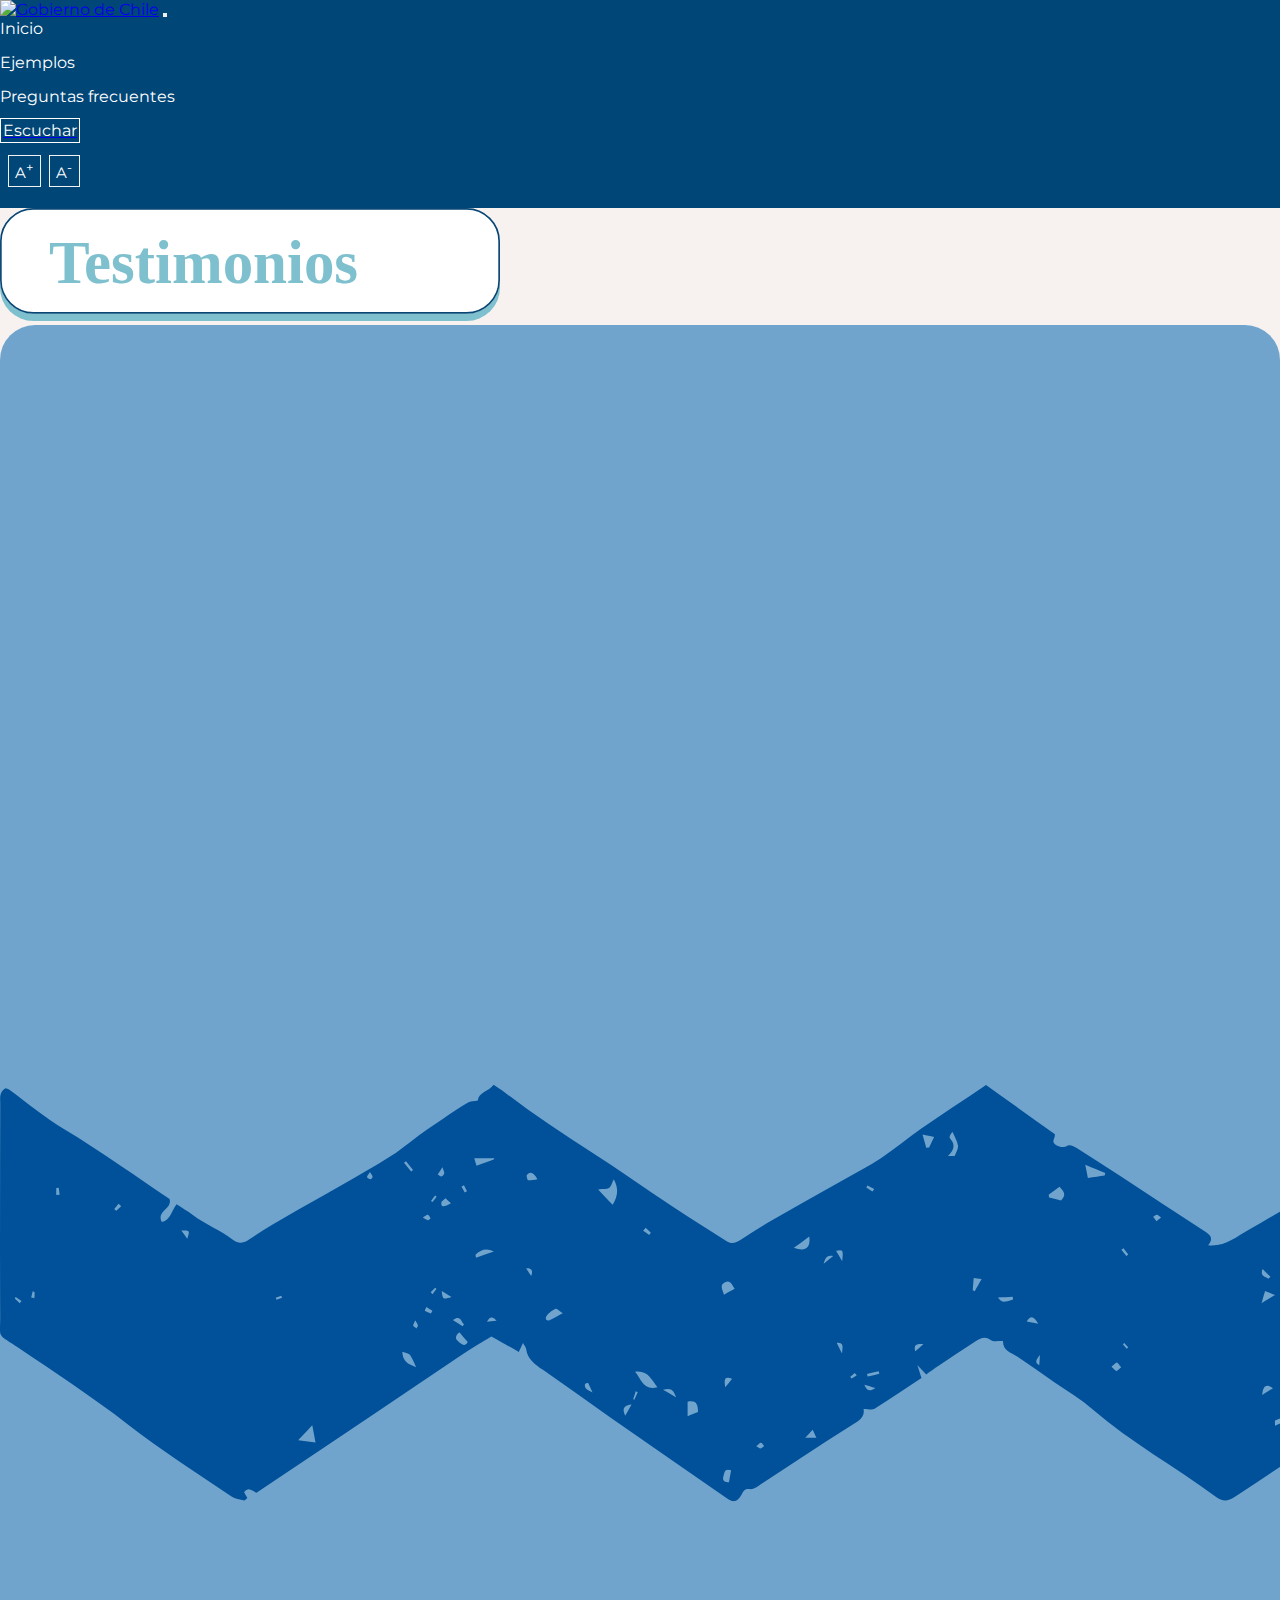
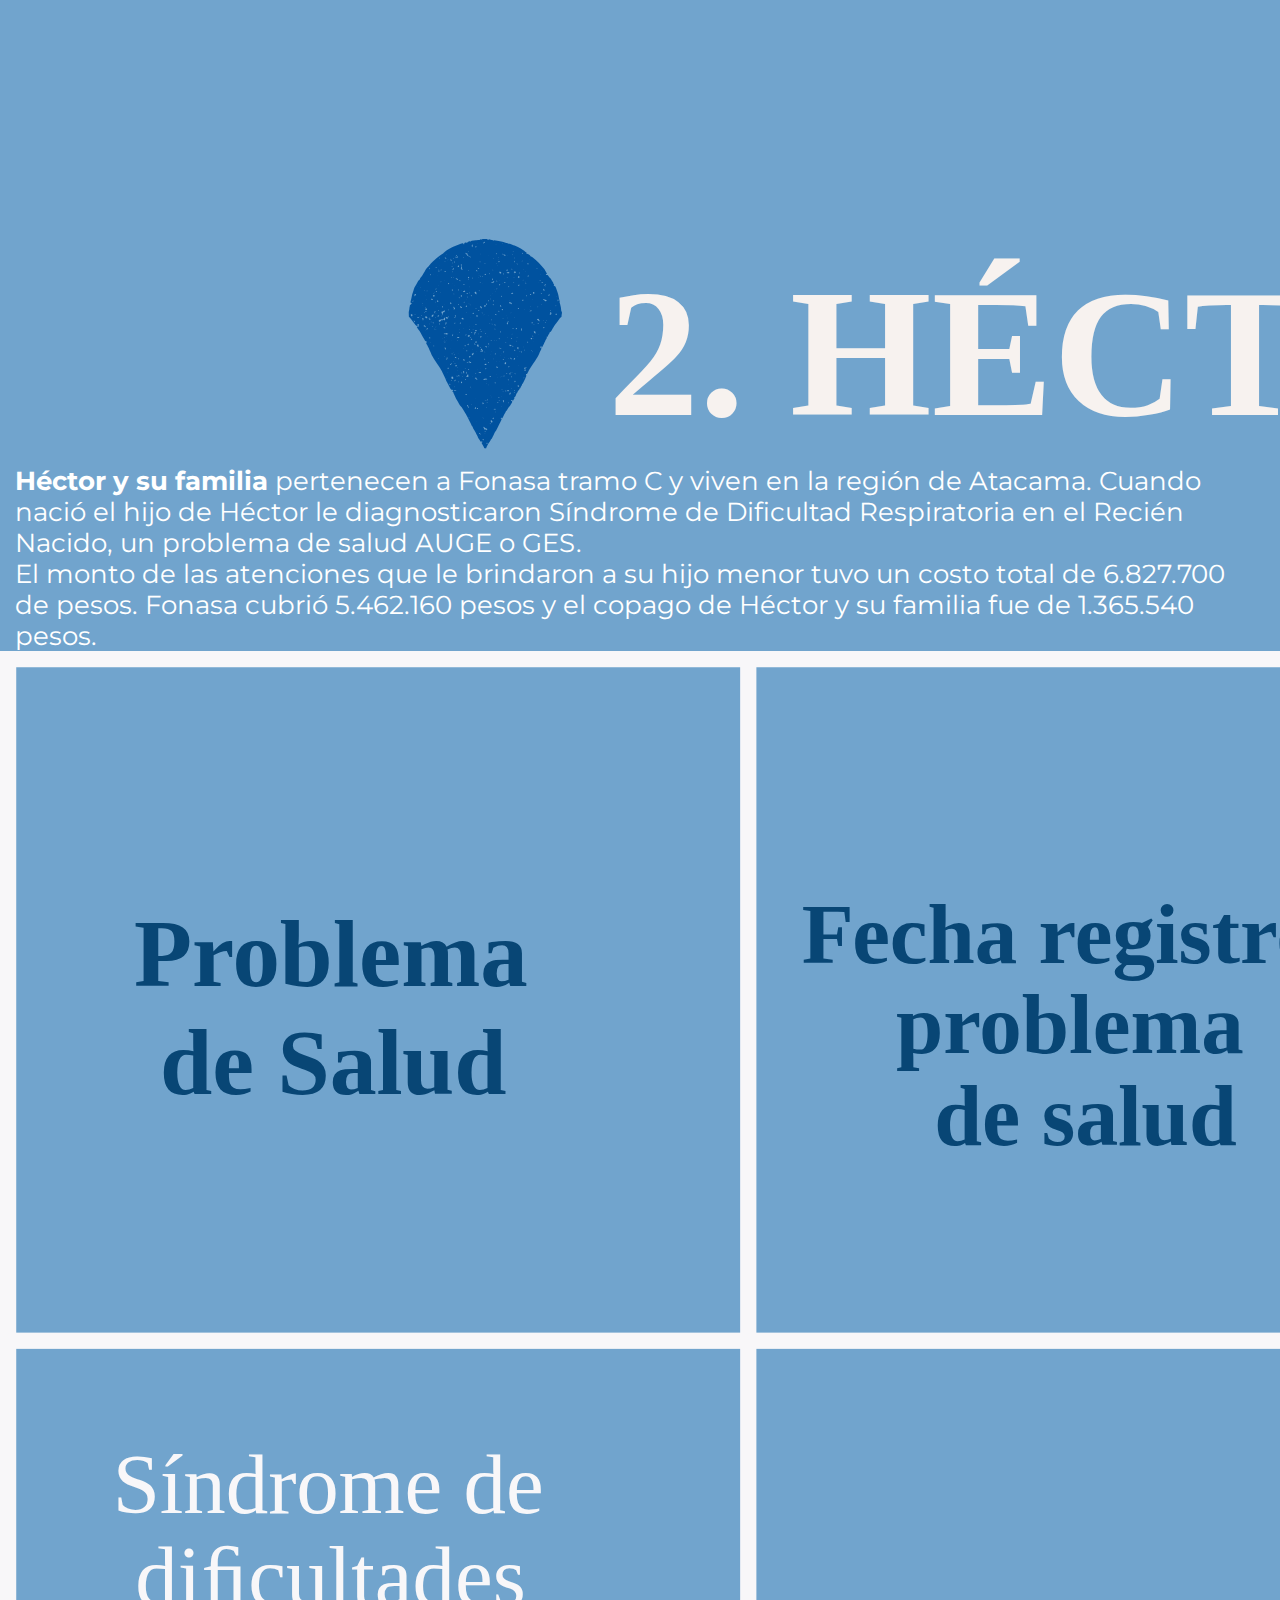
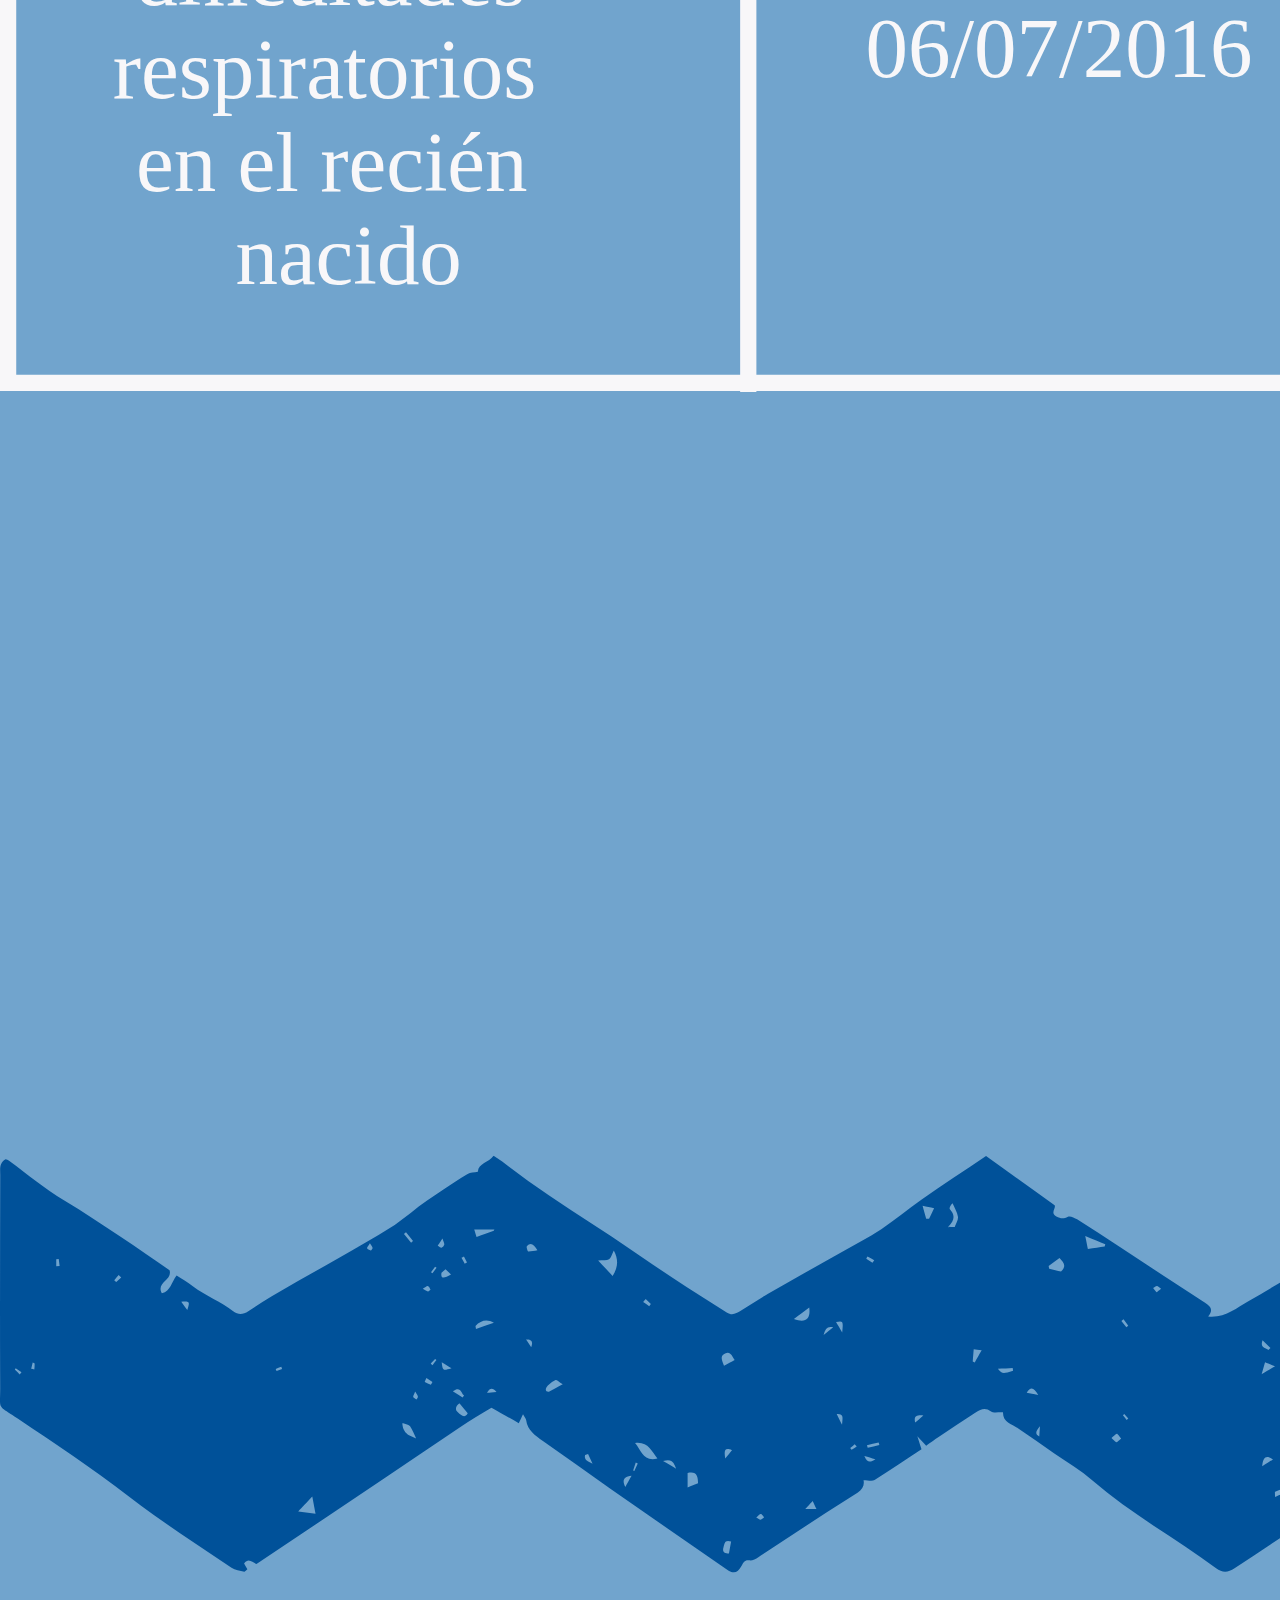
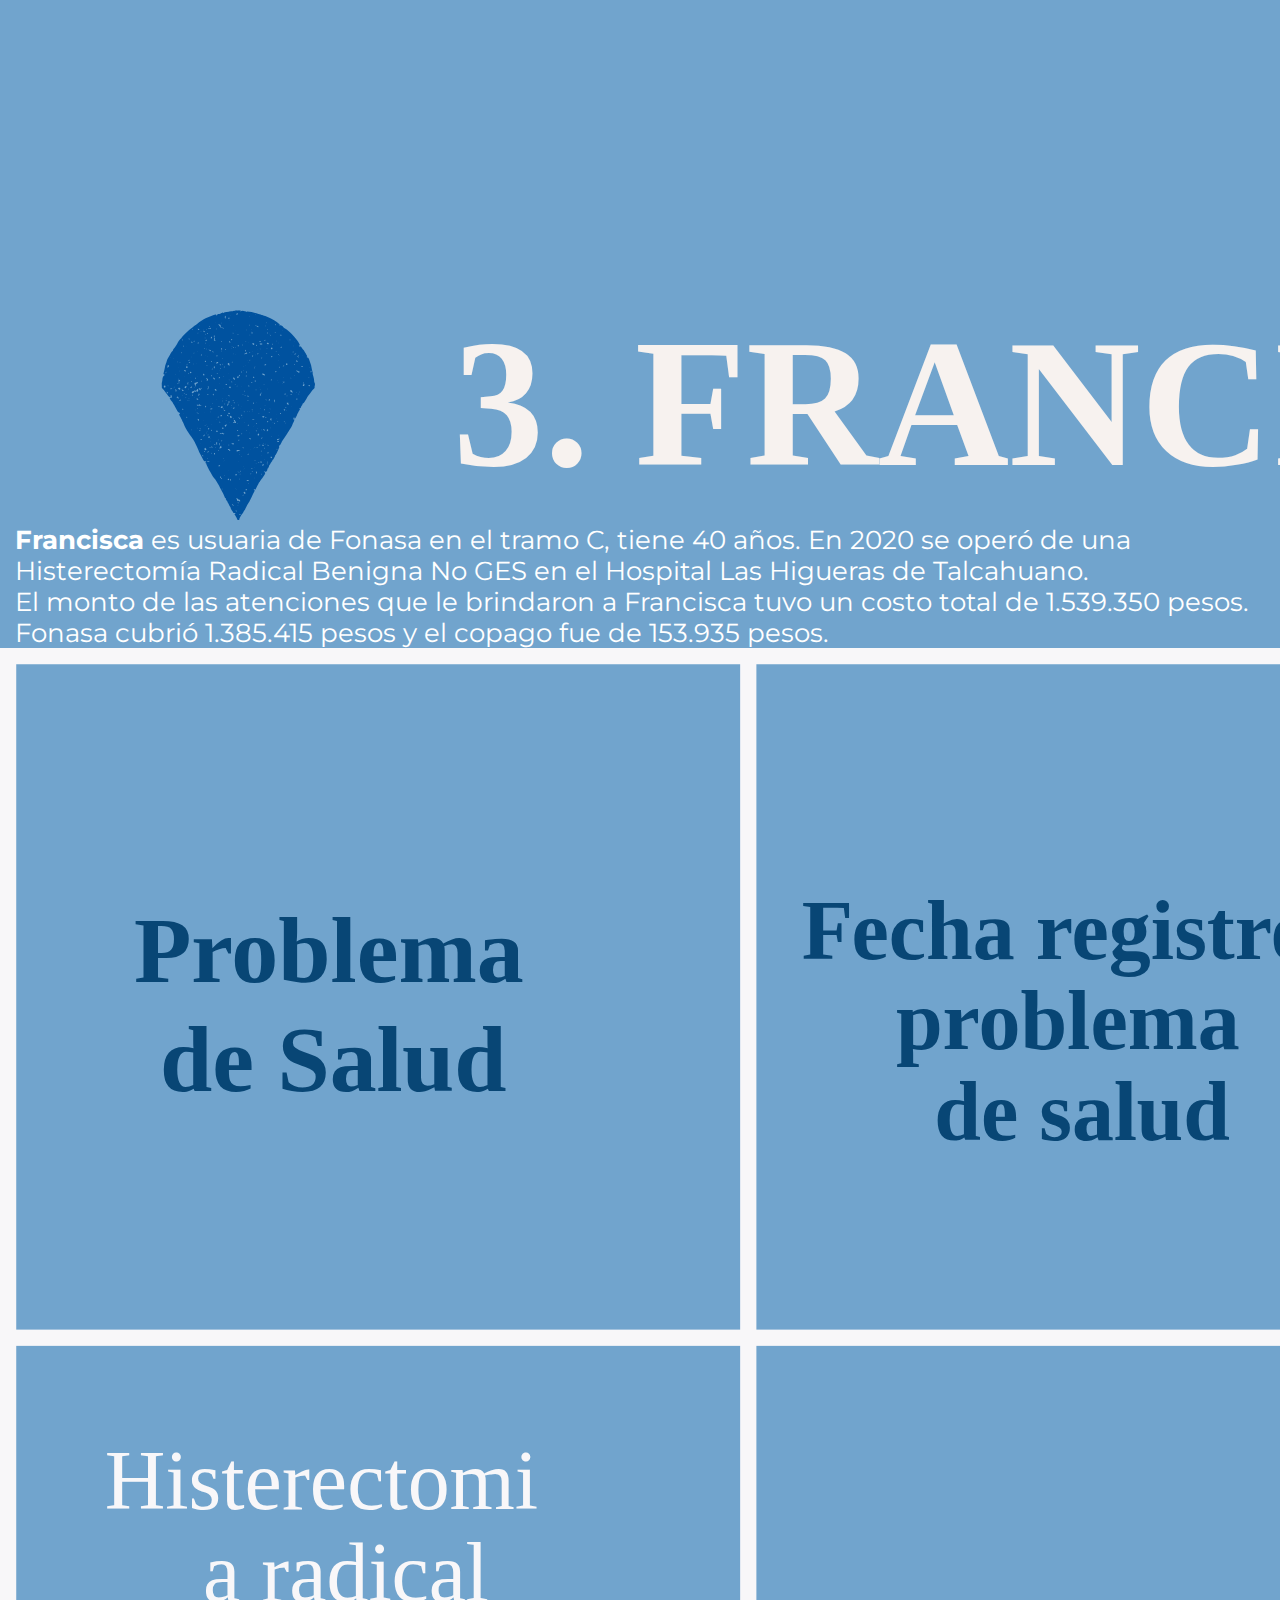
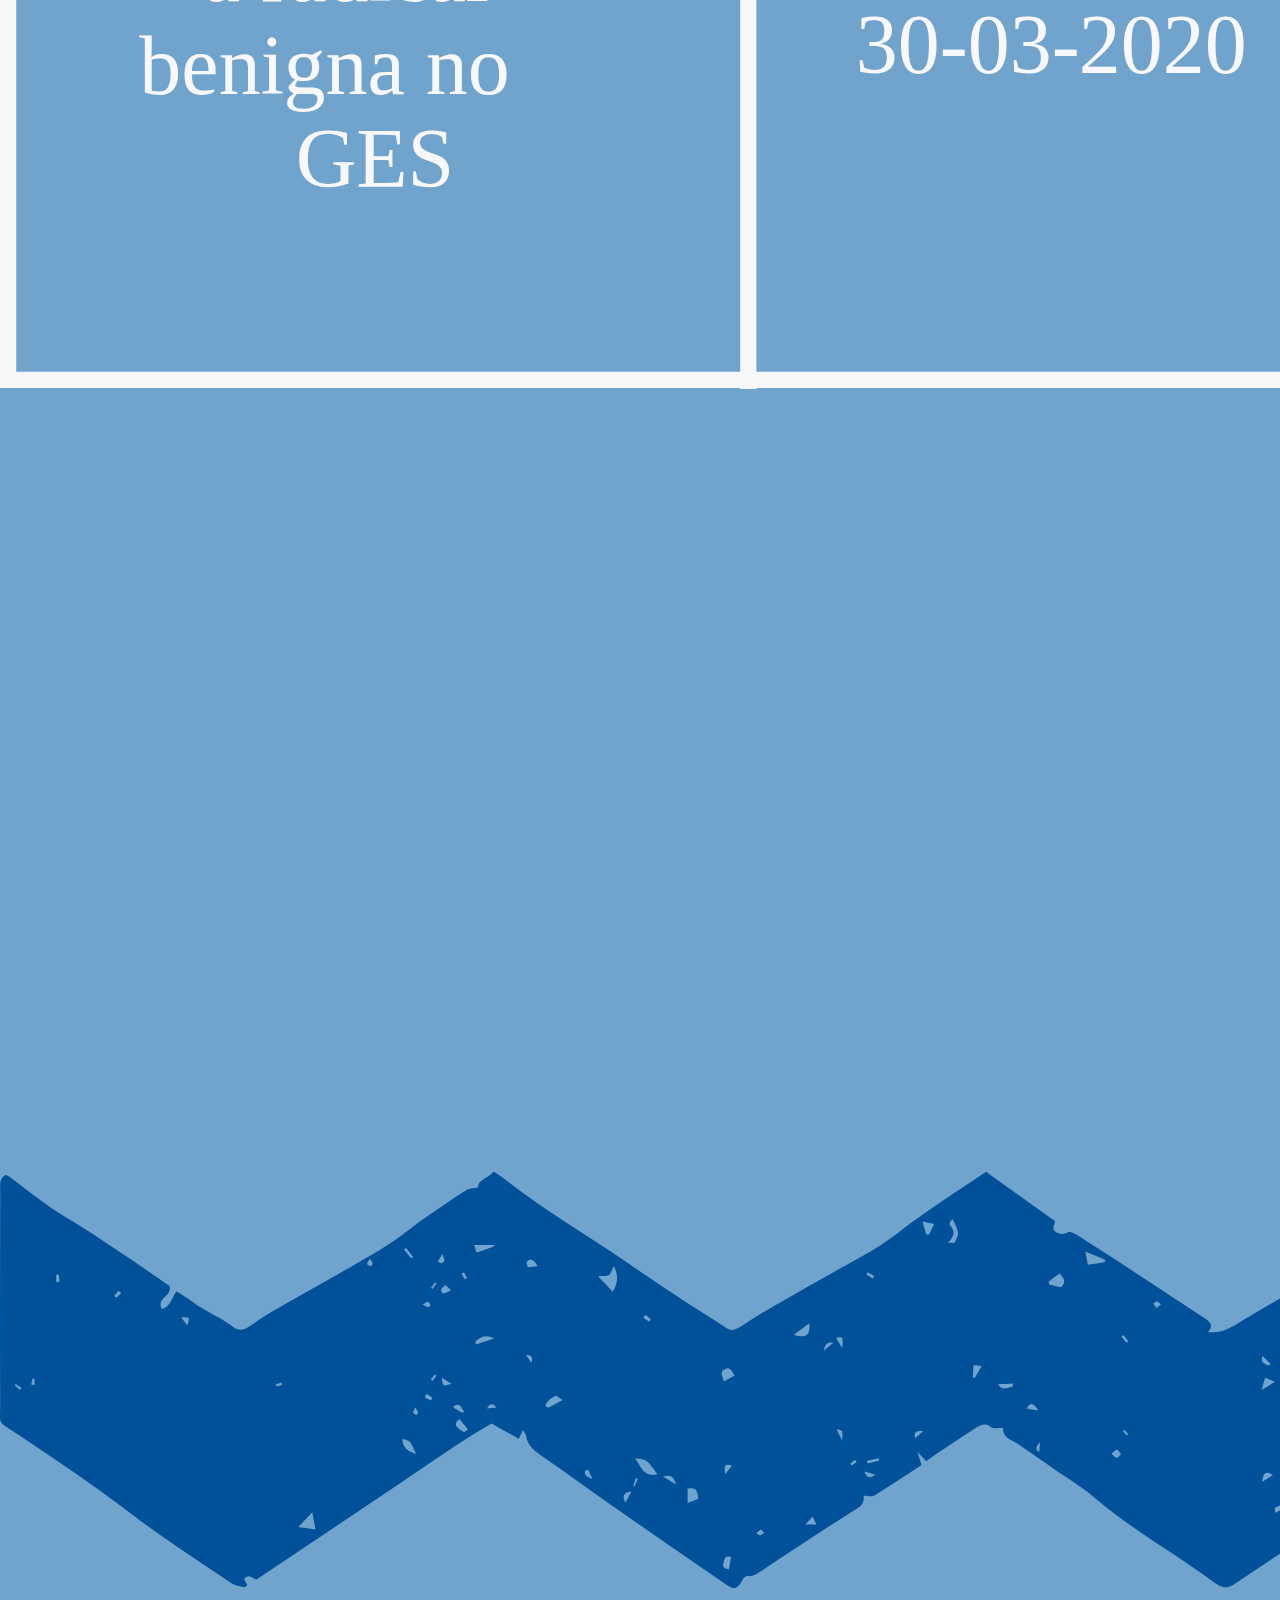
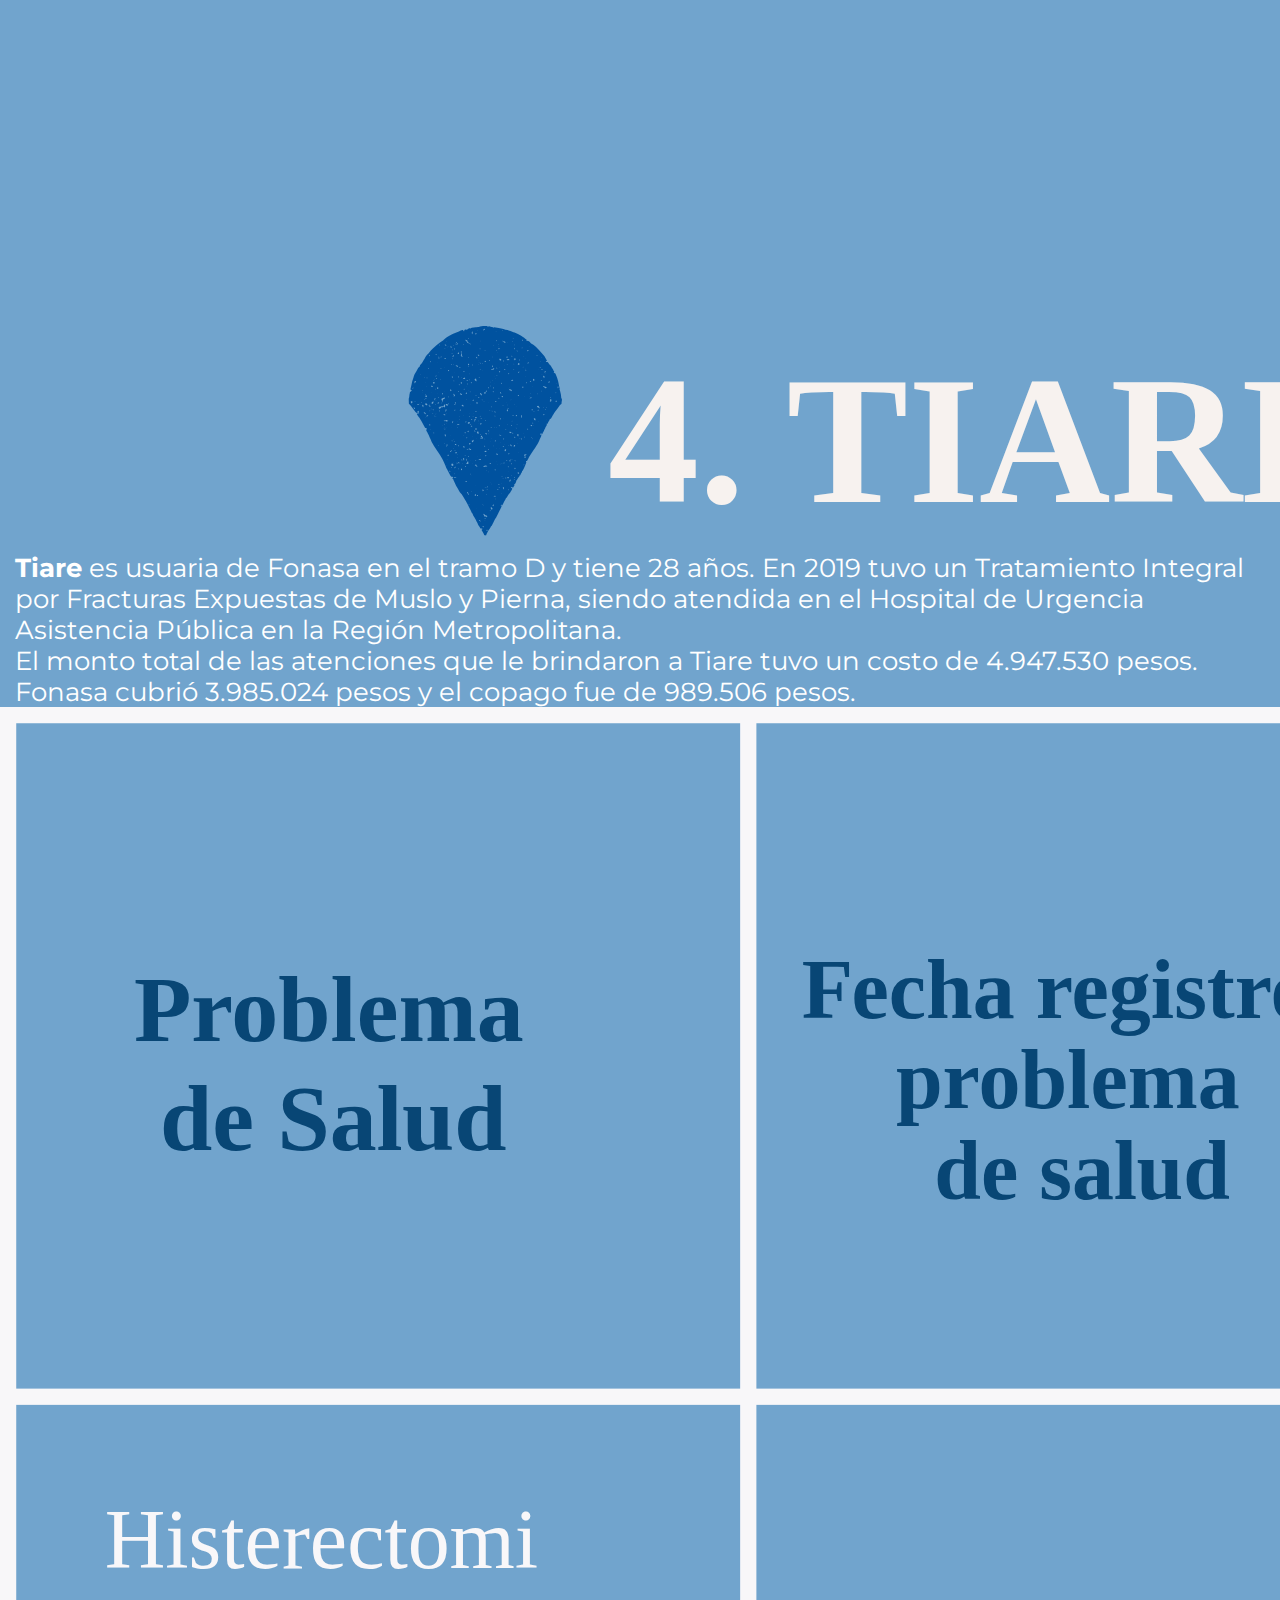
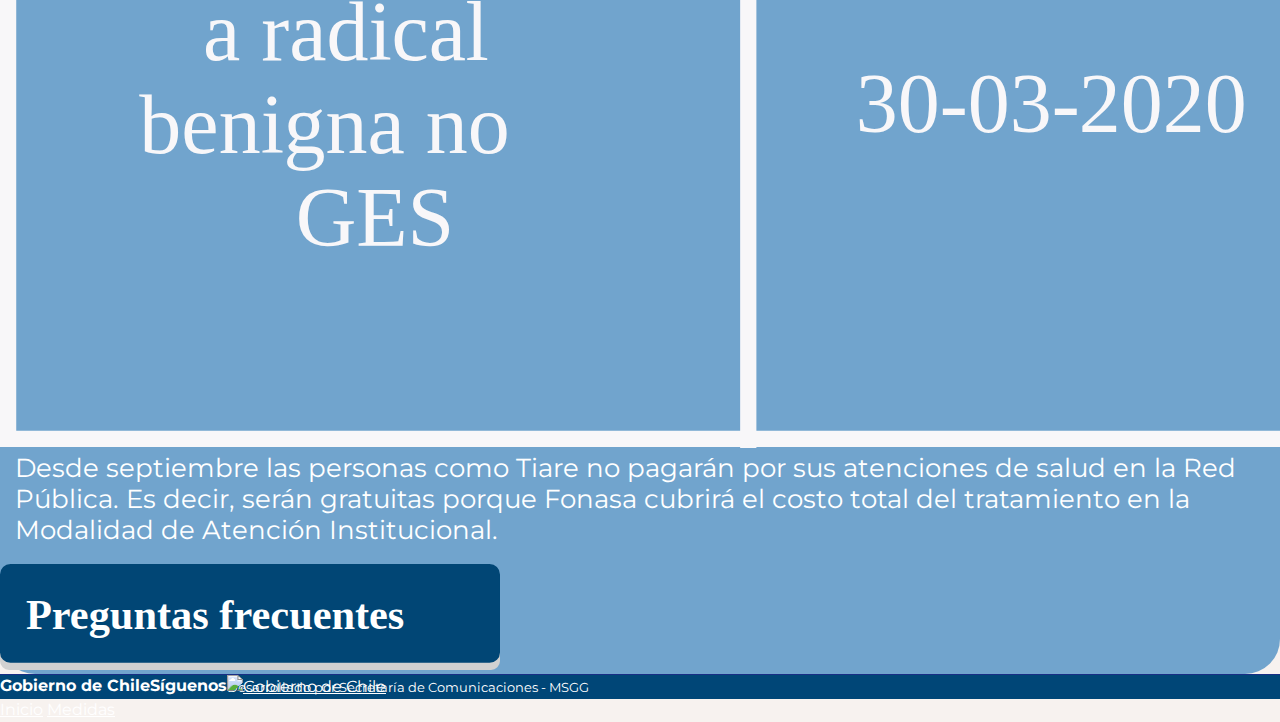
==== commit b7eac4be: "Agrega funcion de redirecciones en todos los archivos" ====
--- a/ejemplos.html
+++ b/ejemplos.html
@@ -47,10 +47,13 @@
                         style="z-index: 1;">
                         <ul class="nav">
                             <li class="nav-item">
-                                <a class="nav-link" href="https://www.gob.cl/chileapoya">Inicio</a>
-                            </li>
-                            <li class="nav-item">
-                                <a class="nav-link" href="#medidas">Medidas</a>
+                                <p class="nav-link" onclick="redireccionInterna('/')">Inicio</p>
+                            </li>
+                            <li class="nav-item">
+                                <p class="nav-link" onclick="redireccionInterna('/ejemplos')">Ejemplos</p>
+                            </li>
+                            <li class="nav-item">
+                                <p class="nav-link" onclick="redireccionInterna('/preguntas')">Preguntas frecuentes</p>
                             </li>
                             <li class="nav-item">
                                 <div id="readspeaker_button1" class="rs_skip rsbtn rs_preserve">
@@ -61,7 +64,7 @@
                                                 class="rsbtn_text"><span>Escuchar</span></span></span>
                                     </a>
                                 </div>
-                               
+    
                             </li>
                             <li class="nav-item">
                                 <div class="font-controls desktop">
@@ -229,6 +232,20 @@
                 main.className = currentClass == "dark-mode" ? "light-mode" : "dark-mode";
                 console.log(main.className)
             }
+
+            function redireccionInterna ( path ) {
+            const host = window.location.host;
+            const hostname = window.location.hostname;
+            console.log( { host, hostname } )
+            if ( path === '/' ) return window.location.assign( '/' )
+            if ( hostname === 'localhost' || hostname === '127.0.0.1' ) {
+                return window.location.assign( `http://${host}${path}.html` );
+            }
+            else {
+                const midPath = '/copagocero'
+                return window.location.assign( `https://${host}${midPath}${path}` );
+            }
+        }
         </script>
     
     </body>
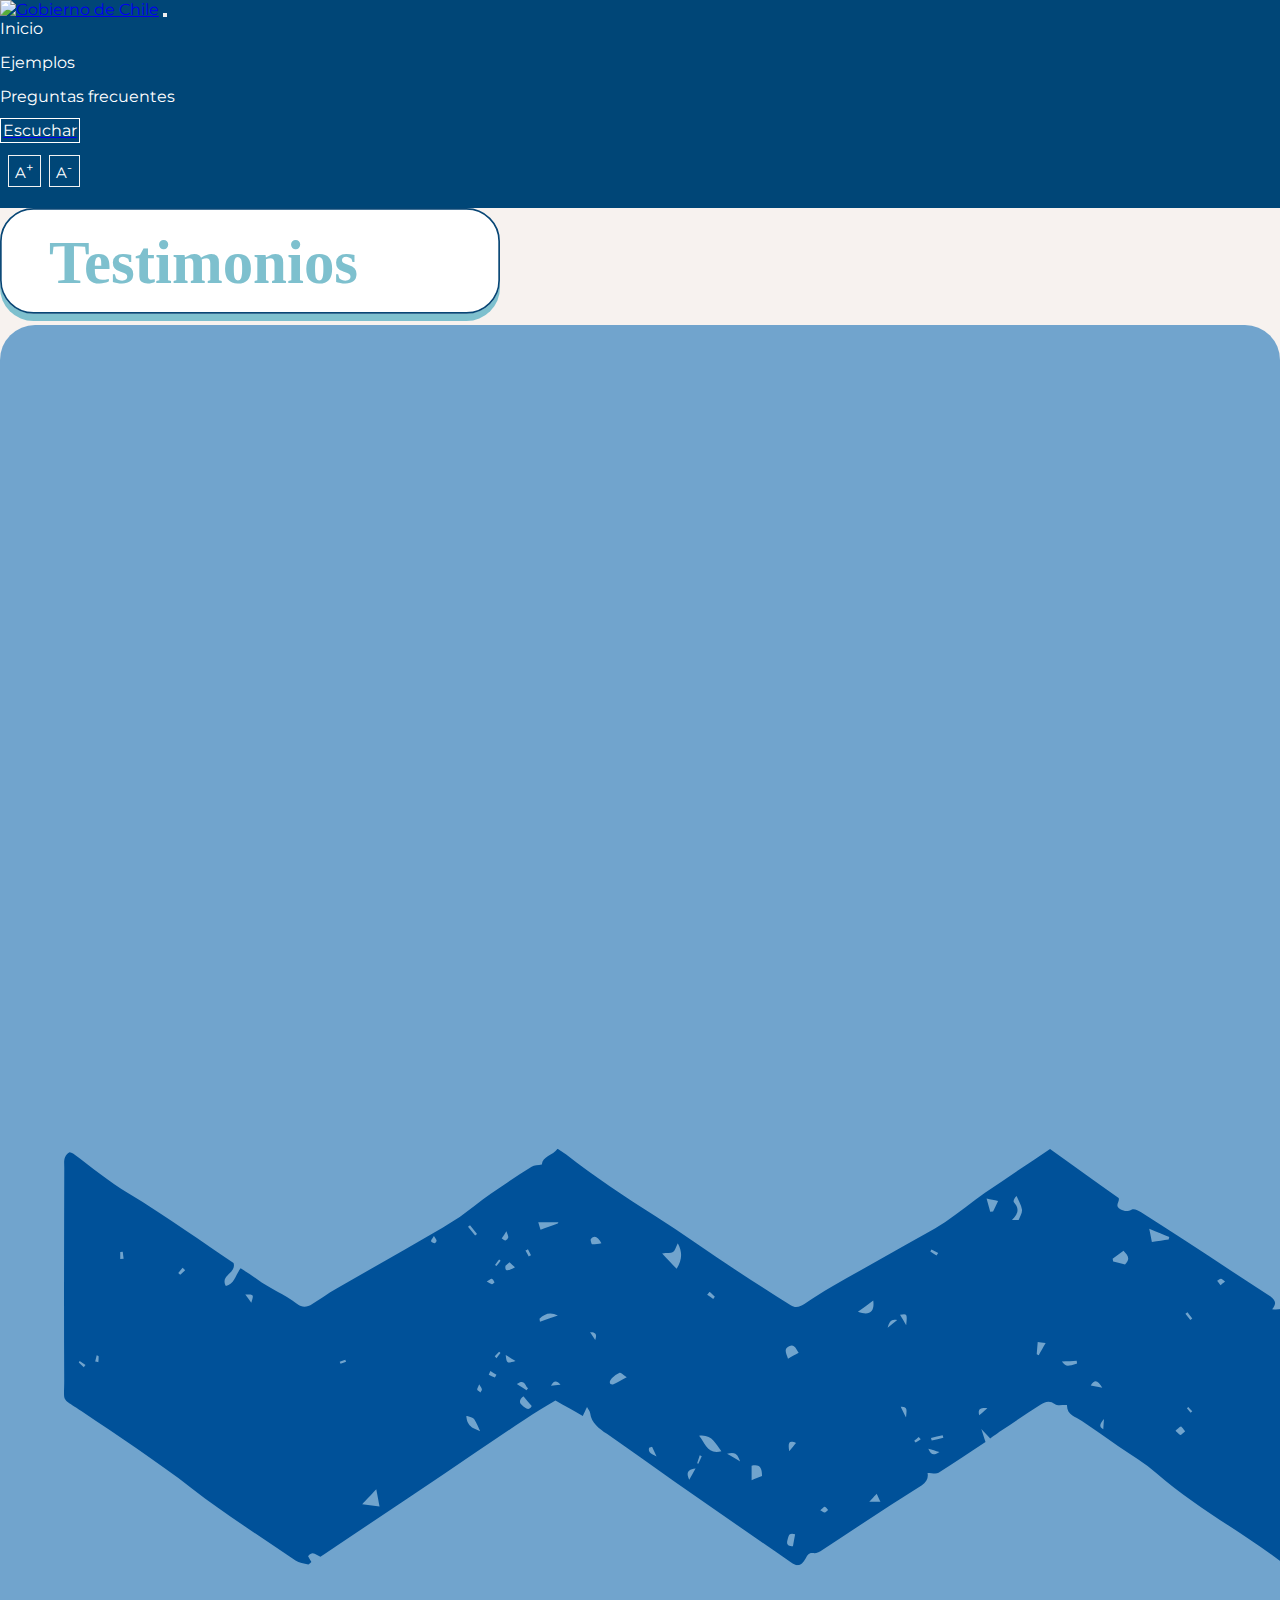
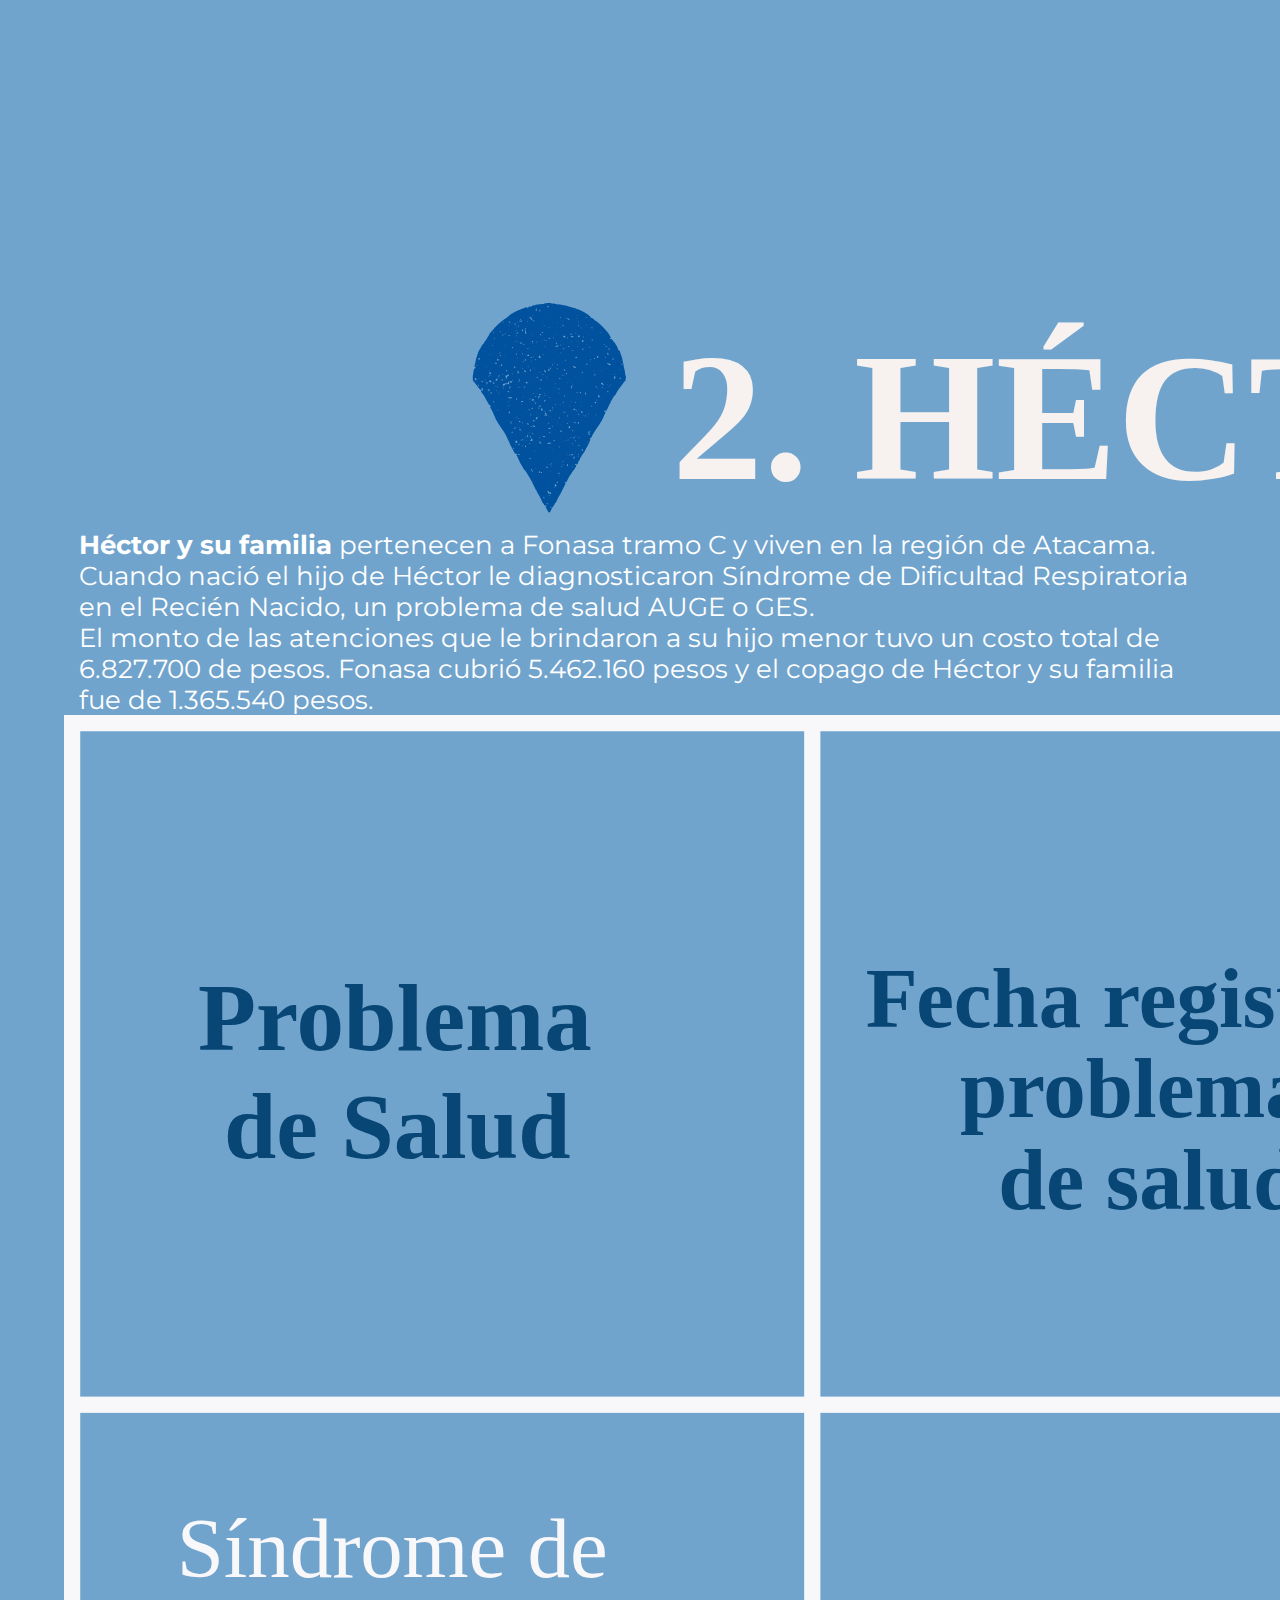
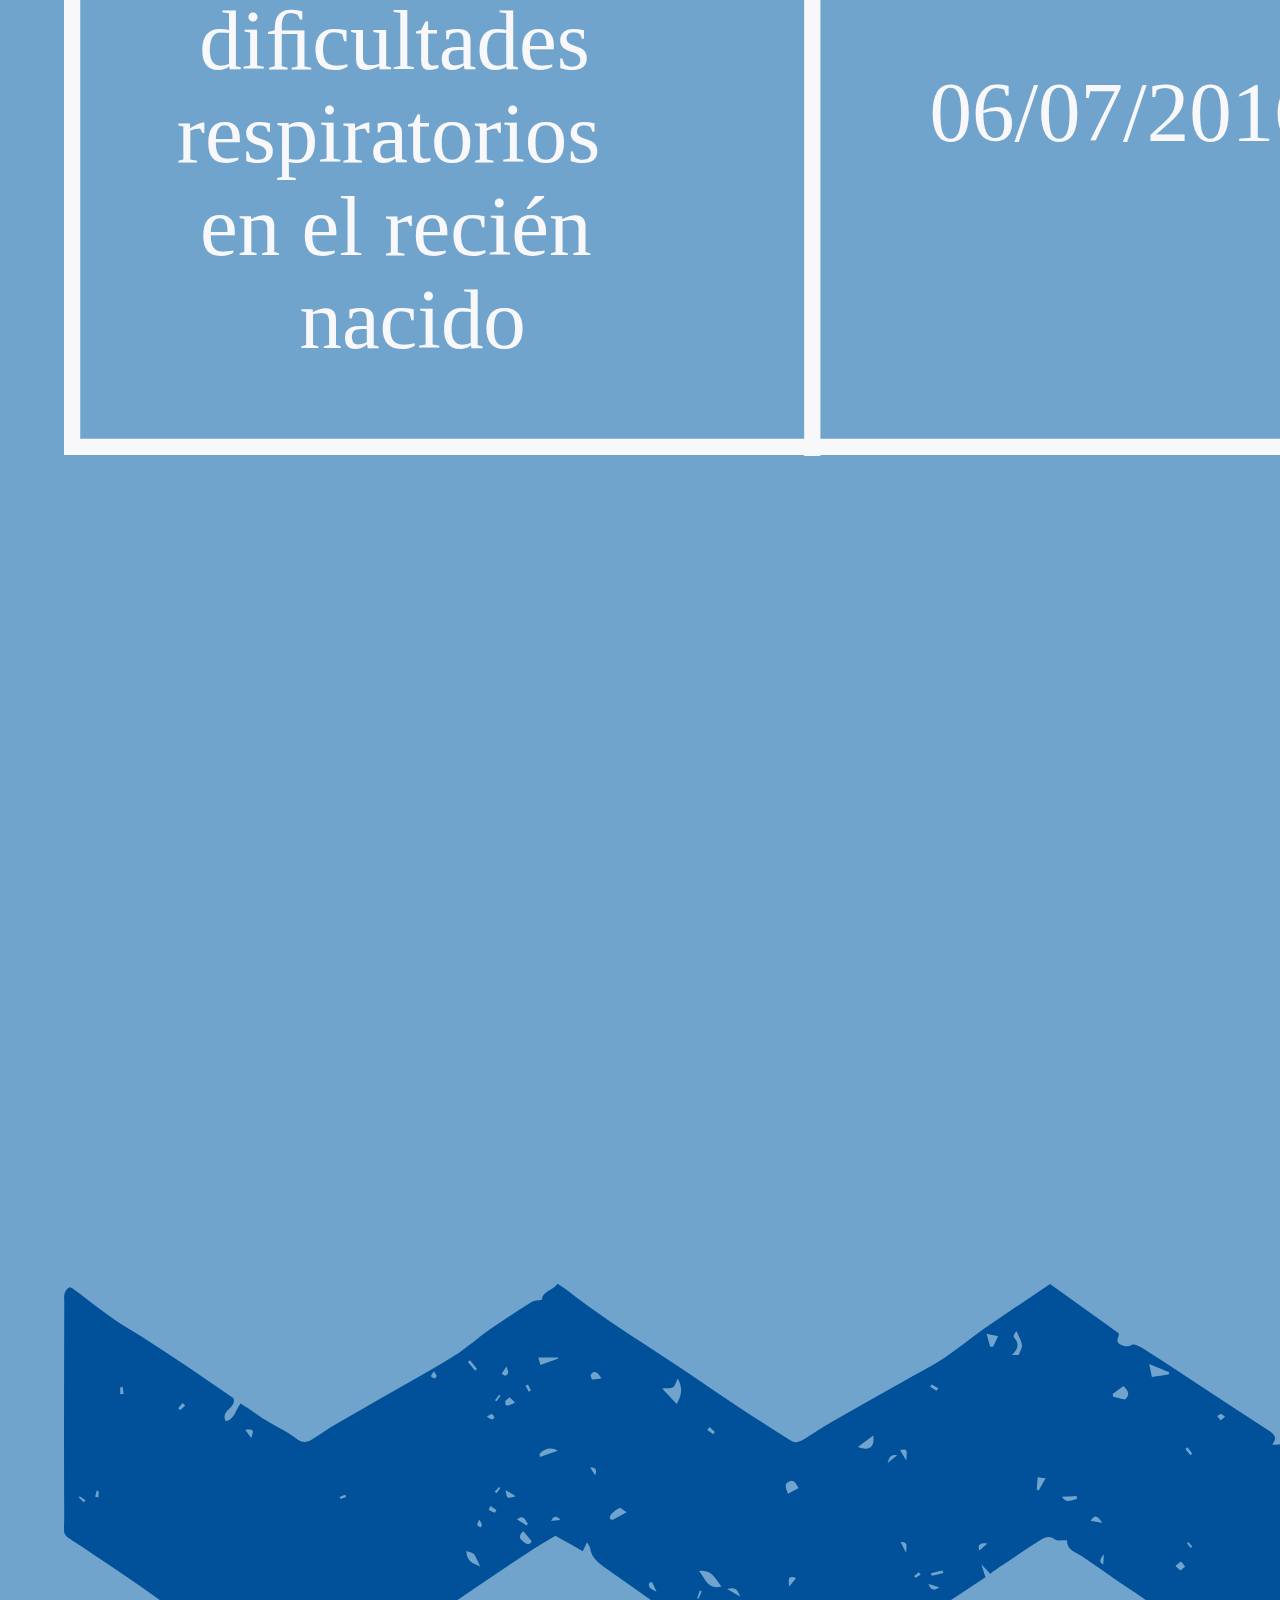
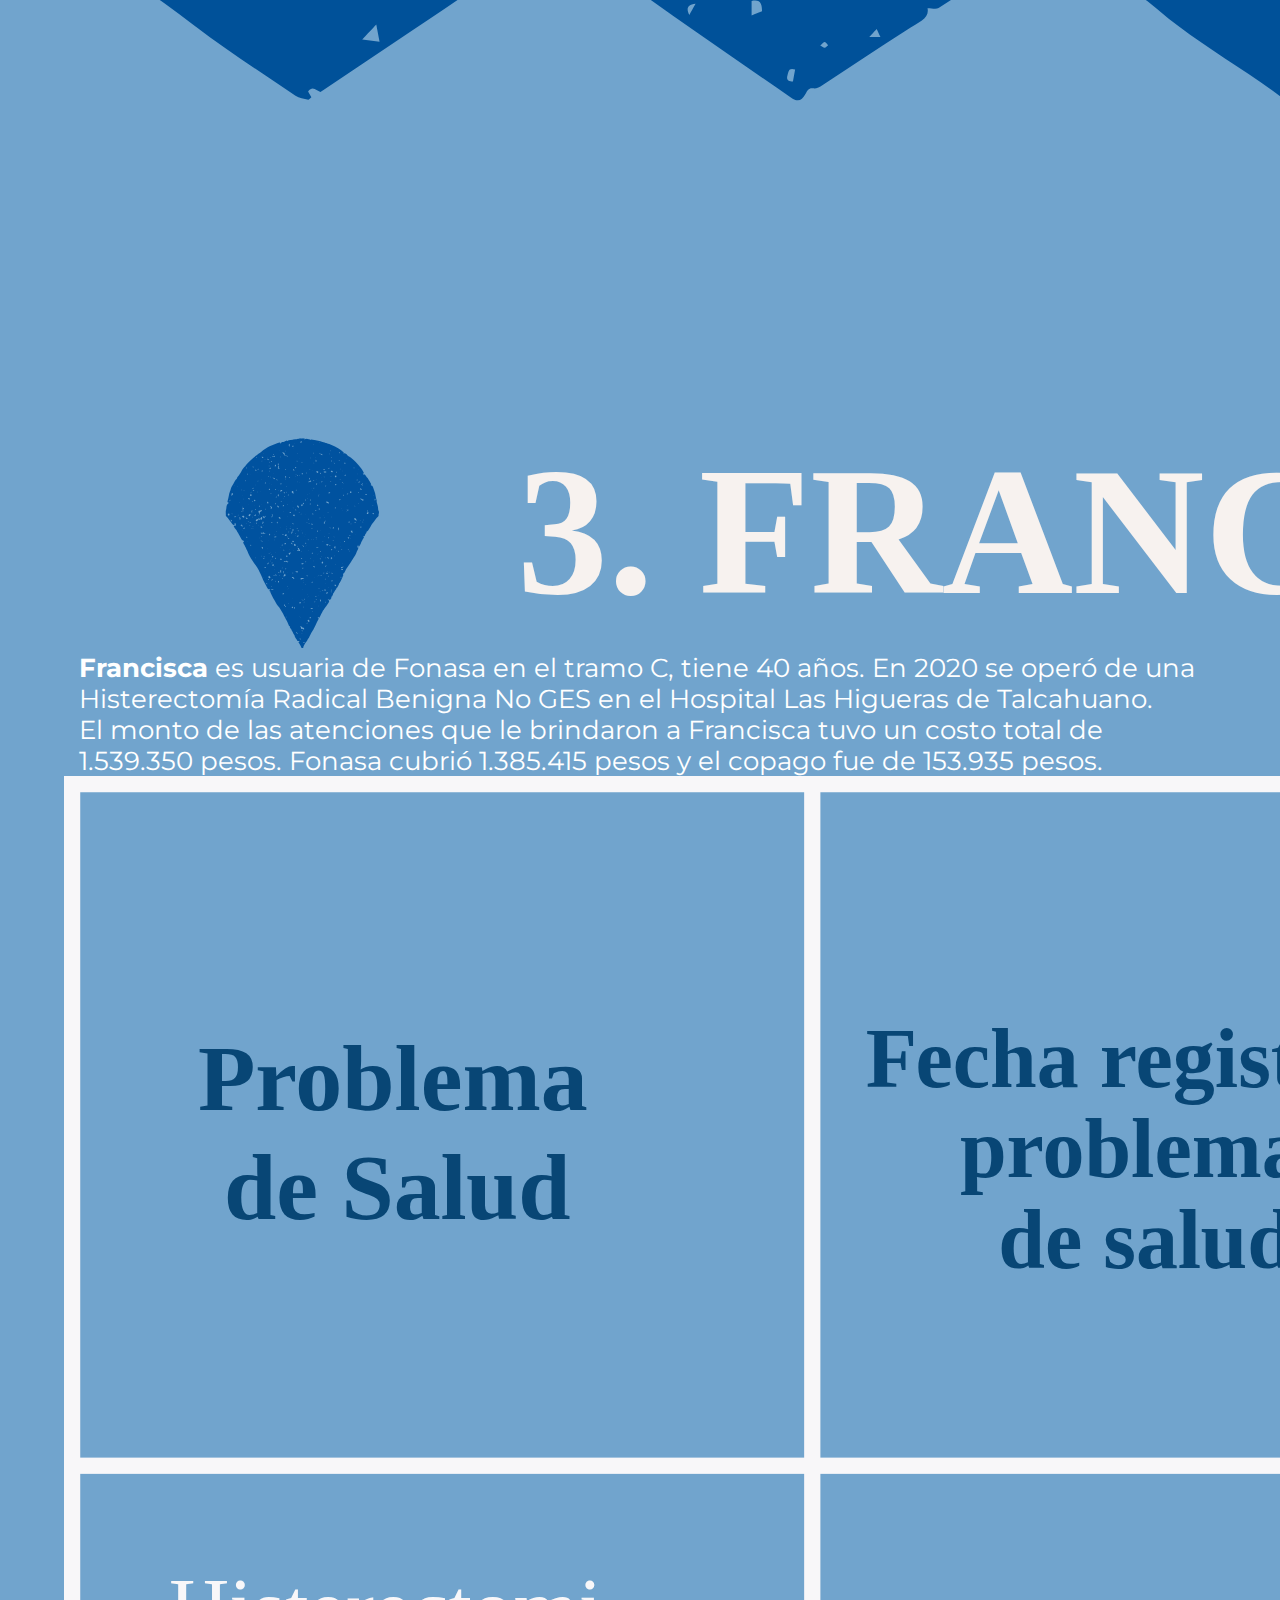
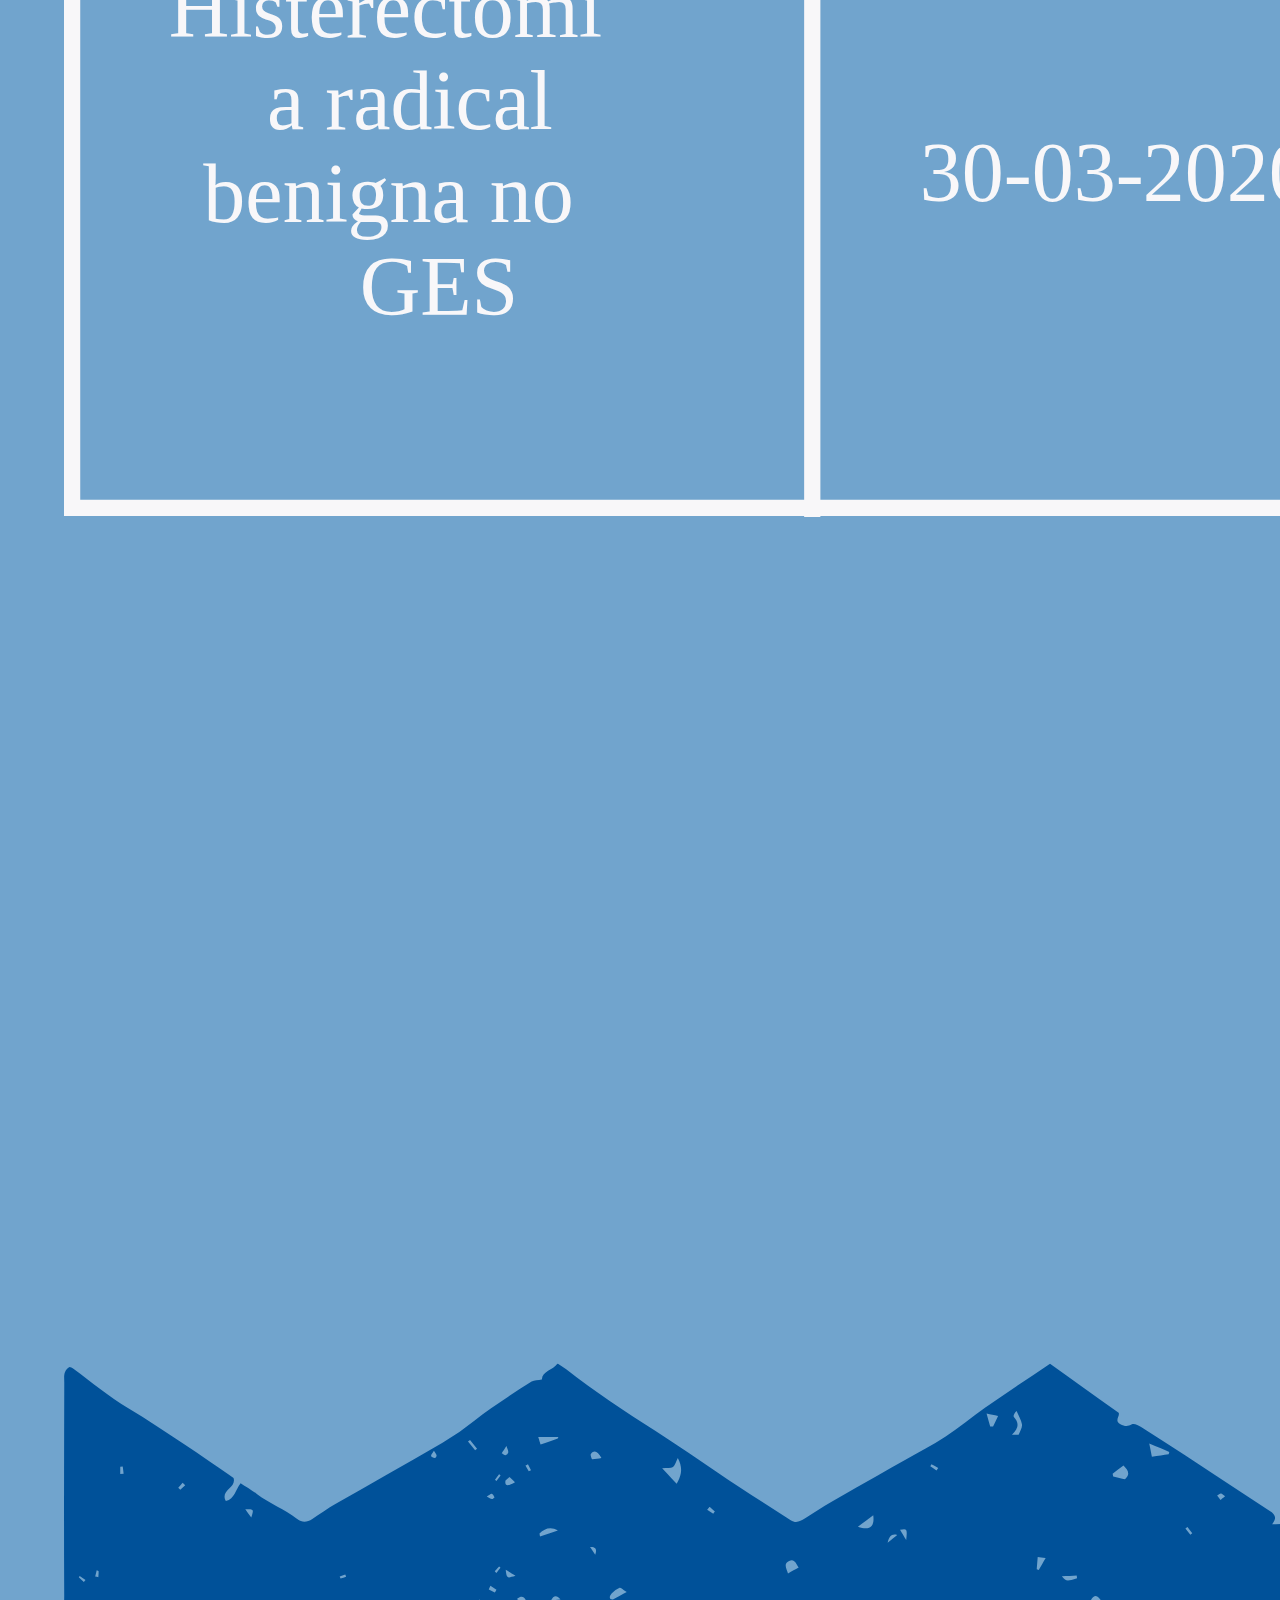
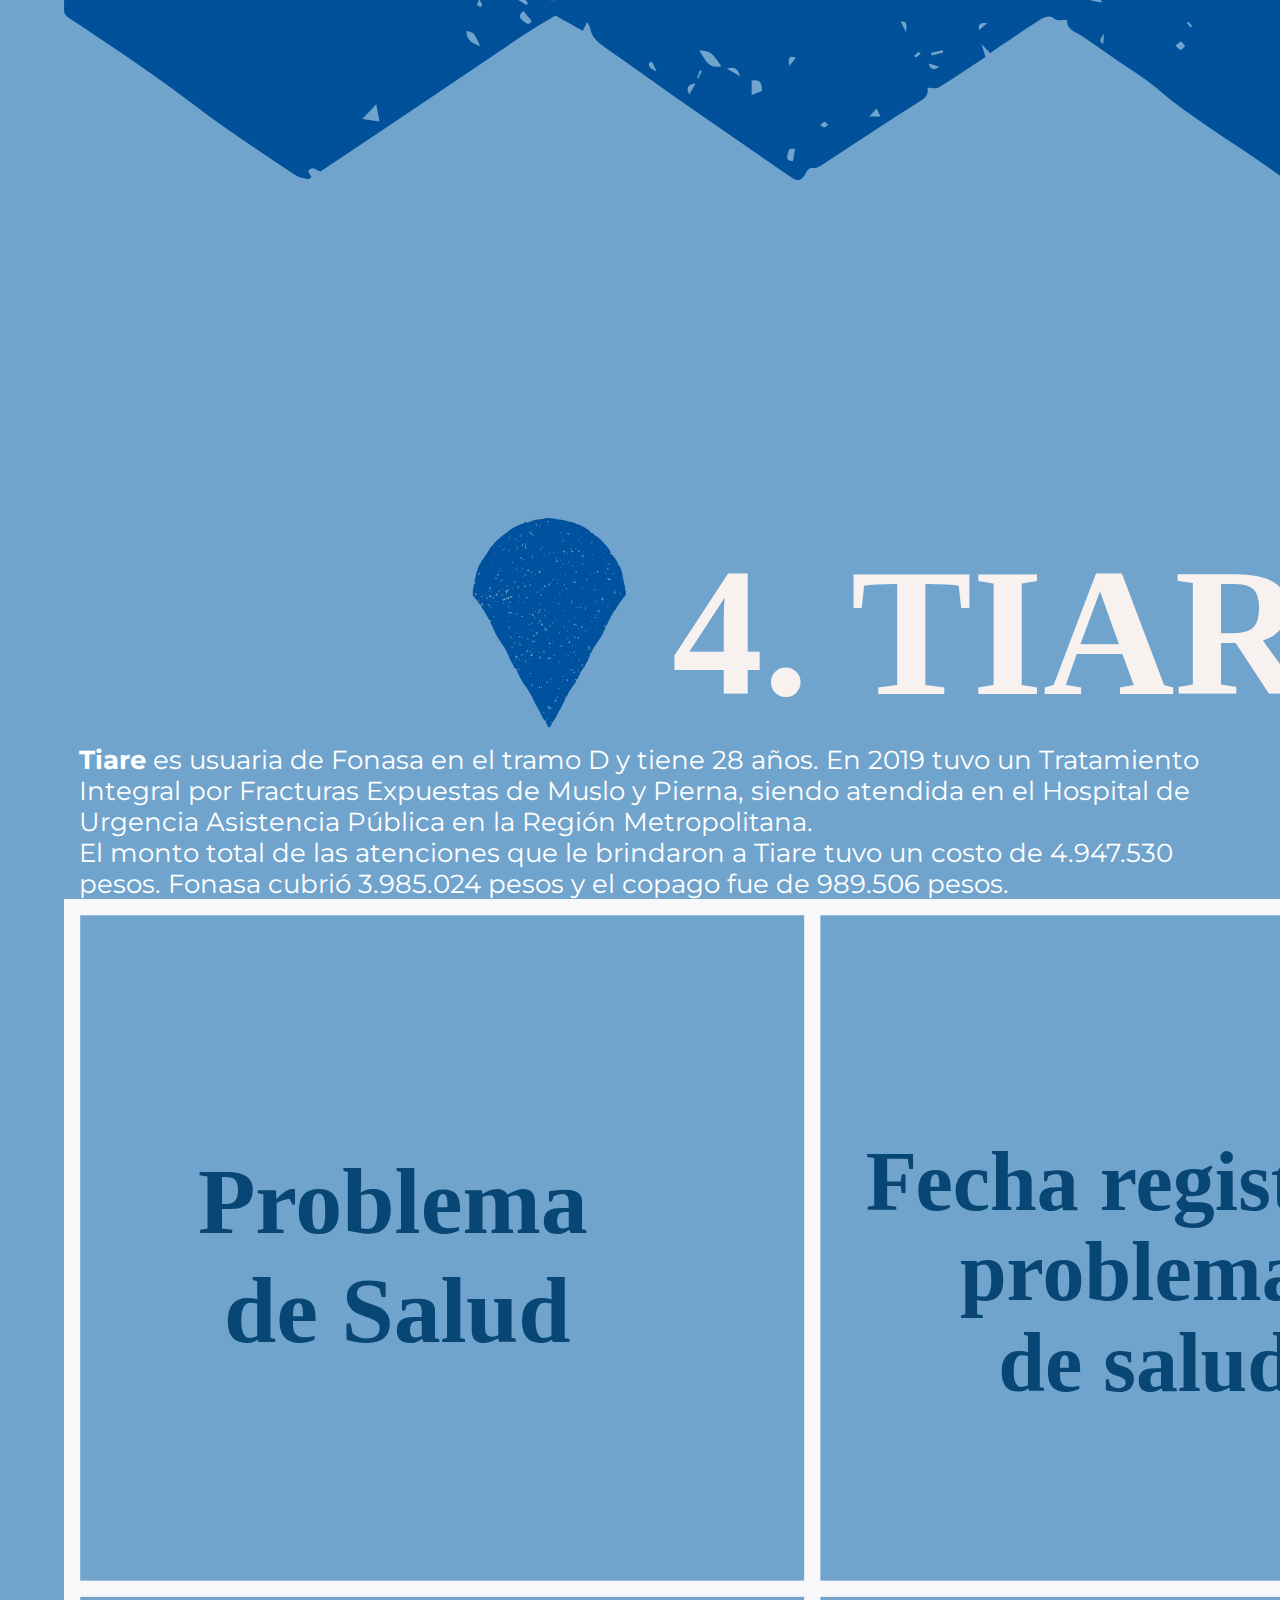
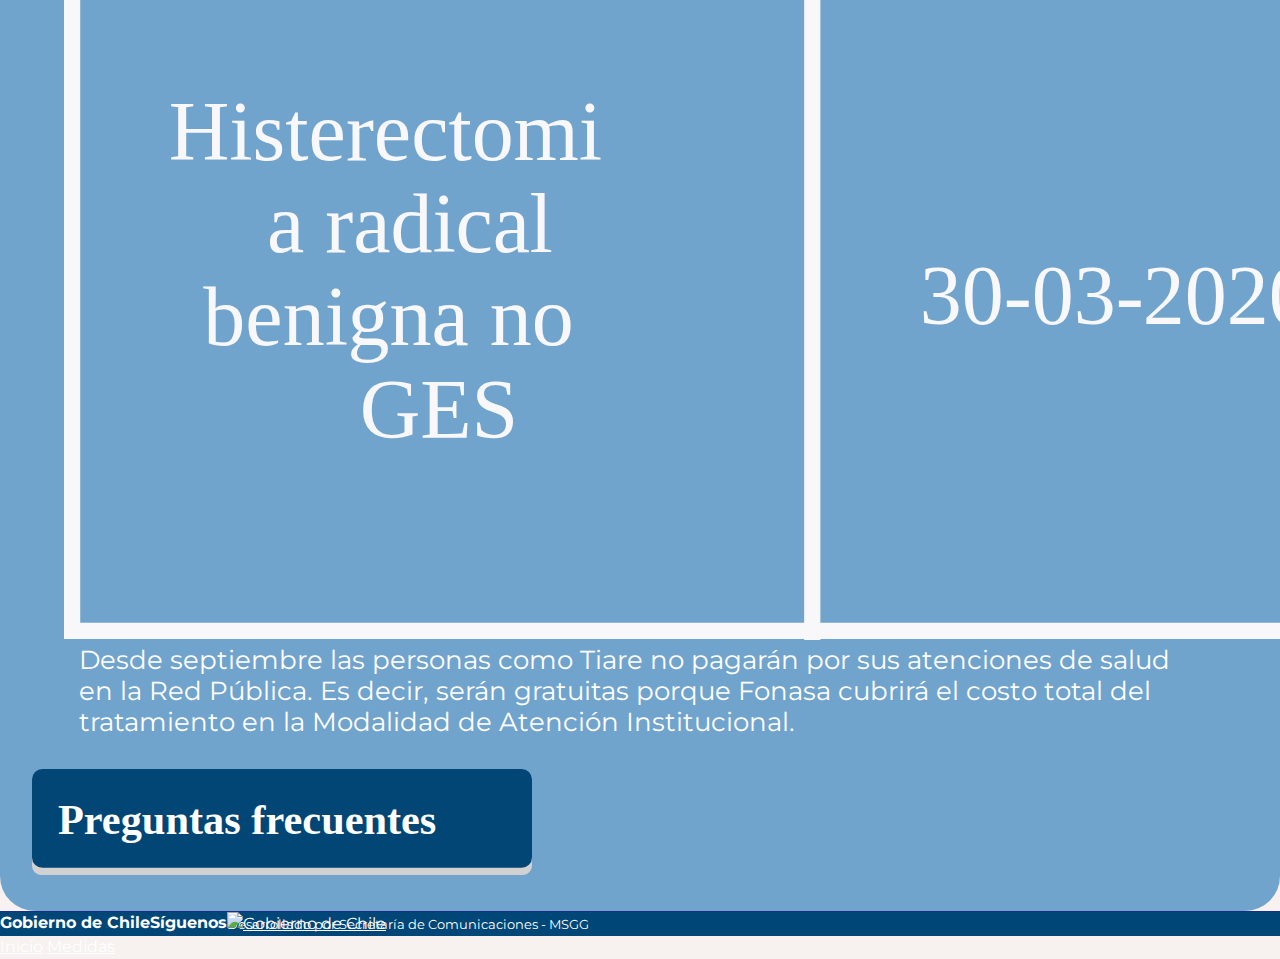
==== commit 64759450: "testimonios ok" ====
--- a/ejemplos.html
+++ b/ejemplos.html
@@ -1,239 +1,269 @@
 <!DOCTYPE html>
 <html lang="es">
 
-    <head>
-        <meta charset="UTF-8">
-        <meta name="viewport" content="width=device-width, initial-scale=1.0">
-        <meta http-equiv="X-UA-Compatible" content="ie=edge">
-        <!-- BOOTSTRAP 4.6 -->
-        <link rel="stylesheet" href="https://cdn.jsdelivr.net/npm/bootstrap@4.6.0/dist/css/bootstrap.min.css"
-            integrity="sha384-B0vP5xmATw1+K9KRQjQERJvTumQW0nPEzvF6L/Z6nronJ3oUOFUFpCjEUQouq2+l" crossorigin="anonymous">
-      
-        <!-- FONT AWESOME -->
-        <link rel="stylesheet" href="https://use.fontawesome.com/releases/v5.6.3/css/all.css"
-            integrity="sha384-UHRtZLI+pbxtHCWp1t77Bi1L4ZtiqrqD80Kn4Z8NTSRyMA2Fd33n5dQ8lWUE00s/" crossorigin="anonymous">
-        <!----------------- FONT AWESOME ----------------->
-        <!-- V5.1 -->
-        <link rel="stylesheet" href="https://use.fontawesome.com/releases/v5.1.0/css/all.css"
-            integrity="sha384-lKuwvrZot6UHsBSfcMvOkWwlCMgc0TaWr+30HWe3a4ltaBwTZhyTEggF5tJv8tbt" crossorigin="anonymous">
-        <!-- V5.5 -->
-        <link rel="stylesheet" href="https://use.fontawesome.com/releases/v5.5.0/css/all.css"
-            integrity="sha384-B4dIYHKNBt8Bc12p+WXckhzcICo0wtJAoU8YZTY5qE0Id1GSseTk6S+L3BlXeVIU" crossorigin="anonymous">
-        <link rel="stylesheet" href="@gobdigital-cl/dist/css/gob.cl.css" type="text/css" />
-        <!-- MY STYLE -->
-        <link rel="stylesheet" href="estilos-pestanas.css">
-        <link rel="stylesheet"
-            href="https://s3.amazonaws.com/gobcl-prod/public_files/Campa%C3%B1as/Chile-Apoya/dark-mode1.css">
-        <script src="https://cdn-sa.readspeaker.com/script/9676/webReader/webReader.js?pids=wr" type="text/javascript"
-            id="rs_req_Init"></script>
-    
-        <title>Testimonios</title>
-        
-    </head>
-
-    <body>
-        <header class="container-fluid navigation sticky-top rs_skip">
-            <div class="container">
-                <nav id="menu" class="navbar navbar-expand-lg navbar-dark">
-                    <a class="navbar-brand" href="https://www.gob.cl/" target="_blank"><img
-                            src="https://cdn.digital.gob.cl/public_files/Logos/logo-gob-header.svg" class="logo"
-                            alt="Gobierno de Chile"></a>
-                    <button class="navbar-toggler mt-1" type="button" data-toggle="collapse"
-                        data-target="#navbarSupportedContent" aria-controls="navbarSupportedContent" aria-expanded="false"
-                        aria-label="Toggle navigation">
-                        <span class="navbar-toggler-icon"></span>
-                    </button>
-                    <div class="collapse navbar-collapse justify-content-end" id="navbarSupportedContent"
-                        style="z-index: 1;">
-                        <ul class="nav">
-                            <li class="nav-item">
-                                <p class="nav-link" onclick="redireccionInterna('/')">Inicio</p>
-                            </li>
-                            <li class="nav-item">
-                                <p class="nav-link" onclick="redireccionInterna('/ejemplos')">Ejemplos</p>
-                            </li>
-                            <li class="nav-item">
-                                <p class="nav-link" onclick="redireccionInterna('/preguntas')">Preguntas frecuentes</p>
-                            </li>
-                            <li class="nav-item">
-                                <div id="readspeaker_button1" class="rs_skip rsbtn rs_preserve">
-                                    <a rel="nofollow" class="rsbtn_play" accesskey="L"
-                                        title="Escucha esta p&aacute;gina utilizando ReadSpeaker webReader"
-                                        href="https://app-sa.readspeaker.com/cgi-bin/rsent?customerid=9676&amp;lang=es_us&amp;readid=leer&amp;url=https://www.gob.cl/chileapoya">
-                                        <span class="rsbtn_left rsimg rspart rsplay"><span
-                                                class="rsbtn_text"><span>Escuchar</span></span></span>
-                                    </a>
-                                </div>
-    
-                            </li>
-                            <li class="nav-item">
-                                <div class="font-controls desktop">
-                                    <span onclick="zoomIn()" class="font-control" id="font-up">A<sup>+</sup></span>
-                                    <span onclick="zoomOut()" class="font-control" id="font-down">A<sup>-</sup></span>
-                                </div>
-                            </li>
-                        </ul>
-                    </div>
-                </nav>
-            </div>
-
-        </header>
-    
-        <main id="leer" class="light-mode">
-           <div class="container">
-            <img src="btn-ejemplos.svg" class="img-fluid d-block mx-auto mt-5 mb-3" width="500"/>
-           <div class="container bg-ej">
-            <img src="ej-2.svg" class="img-fluid d-block mx-auto mb-3" />
-            <!--2. Hector, tramo C.-->
-            <p><b>Héctor y su familia</b> pertenecen a Fonasa tramo C y viven en la región de Atacama. Cuando nació el hijo de Héctor le diagnosticaron Síndrome de Dificultad Respiratoria en el Recién Nacido, un problema de salud AUGE o GES.</p>
-            <p>El monto de las atenciones que le brindaron a su hijo menor tuvo un costo total de 6.827.700 de pesos. Fonasa cubrió 5.462.160 pesos y el copago de Héctor y su familia fue de 1.365.540 pesos.</p>
-            <!-- Tabla.
-            Problema de salud. SÍNDROME DE DIFICULTAD RESPIRATORIA EN EL RECIÉN NACIDO.
-            FECHA REGISTRO PROBLEMA DE SALUD. 06 de julio de 2016.
-            MONTO TOTAL VALOR DE PRESTACIONES. 6.827.700.
-            MONTO TOTAL BONIFICACIÓN SEGÚN TRAMO. 5.462.160.
-            MONTO TOTAL COPAGO A PAGAR. 1.365.540.-->
-            <img src="tab-2.svg" class="img-fluid d-block mx-auto mb-3 px-2 px-lg-5">
-            <br>
-            <img src="ej-3.svg" class="img-fluid d-block mx-auto mb-3" />
-             <!--2. Francisca, tramo C.-->
-            <p><b>Francisca</b> es usuaria de Fonasa en el tramo C, tiene 40 años. En 2020 se operó de una Histerectomía Radical Benigna No GES en el Hospital Las Higueras de Talcahuano.</p>
-            <p>El monto de las atenciones que le brindaron a Francisca tuvo un costo total de 1.539.350 pesos. Fonasa cubrió 1.385.415 pesos y el copago fue de 153.935 pesos.</p>
-            <!-- Tabla.
-            Problema de salud. HISTERECTOMÍA RADICAL BENIGNA NO GES.
-            FECHA REGISTRO PROBLEMA DE SALUD. 30 de marzo de 2020.
-            MONTO TOTAL VALOR DE PRESTACIONES. 1.539.350.
-            MONTO TOTAL BONIFICACIÓN SEGÚN TRAMO. 1.385.415.
-            MONTO TOTAL COPAGO A PAGAR. 153.935.-->
-            <img src="tab-3.svg" class="img-fluid d-block mx-auto mb-3 px-2 px-lg-5">
-            <br>
-            <img src="ej-4.svg" class="img-fluid d-block mx-auto mb-3" />
-             <!--2. Tiare, tramo D.-->
-            <p><b>Tiare</b> es usuaria de Fonasa en el tramo D y tiene 28 años. En 2019 tuvo un Tratamiento Integral por Fracturas Expuestas de Muslo y Pierna, siendo atendida en el Hospital de Urgencia Asistencia Pública en la Región Metropolitana. </p>
-            <p>El monto total de las atenciones que le brindaron a Tiare tuvo un costo de 4.947.530 pesos. Fonasa cubrió 3.985.024 pesos y el copago fue de 989.506 pesos.</p>
-            <!-- Tabla.
+<head>
+    <meta charset="UTF-8">
+    <meta name="viewport" content="width=device-width, initial-scale=1.0">
+    <meta http-equiv="X-UA-Compatible" content="ie=edge">
+    <!-- BOOTSTRAP 4.6 -->
+    <link rel="stylesheet" href="https://cdn.jsdelivr.net/npm/bootstrap@4.6.0/dist/css/bootstrap.min.css"
+        integrity="sha384-B0vP5xmATw1+K9KRQjQERJvTumQW0nPEzvF6L/Z6nronJ3oUOFUFpCjEUQouq2+l" crossorigin="anonymous">
+
+    <!-- FONT AWESOME -->
+    <link rel="stylesheet" href="https://use.fontawesome.com/releases/v5.6.3/css/all.css"
+        integrity="sha384-UHRtZLI+pbxtHCWp1t77Bi1L4ZtiqrqD80Kn4Z8NTSRyMA2Fd33n5dQ8lWUE00s/" crossorigin="anonymous">
+    <!----------------- FONT AWESOME ----------------->
+    <!-- V5.1 -->
+    <link rel="stylesheet" href="https://use.fontawesome.com/releases/v5.1.0/css/all.css"
+        integrity="sha384-lKuwvrZot6UHsBSfcMvOkWwlCMgc0TaWr+30HWe3a4ltaBwTZhyTEggF5tJv8tbt" crossorigin="anonymous">
+    <!-- V5.5 -->
+    <link rel="stylesheet" href="https://use.fontawesome.com/releases/v5.5.0/css/all.css"
+        integrity="sha384-B4dIYHKNBt8Bc12p+WXckhzcICo0wtJAoU8YZTY5qE0Id1GSseTk6S+L3BlXeVIU" crossorigin="anonymous">
+    <link rel="stylesheet" href="@gobdigital-cl/dist/css/gob.cl.css" type="text/css" />
+    <!-- MY STYLE -->
+    <link rel="stylesheet" href="estilos-pestanas.css">
+    <link rel="stylesheet"
+        href="https://s3.amazonaws.com/gobcl-prod/public_files/Campa%C3%B1as/Chile-Apoya/dark-mode1.css">
+    <script src="https://cdn-sa.readspeaker.com/script/9676/webReader/webReader.js?pids=wr" type="text/javascript"
+        id="rs_req_Init"></script>
+
+    <title>Testimonios</title>
+
+</head>
+
+<body>
+    <header class="container-fluid navigation sticky-top rs_skip">
+        <div class="container">
+            <nav id="menu" class="navbar navbar-expand-lg navbar-dark">
+                <a class="navbar-brand" href="https://www.gob.cl/" target="_blank"><img
+                        src="https://cdn.digital.gob.cl/public_files/Logos/logo-gob-header.svg" class="logo"
+                        alt="Gobierno de Chile"></a>
+                <button class="navbar-toggler mt-1" type="button" data-toggle="collapse"
+                    data-target="#navbarSupportedContent" aria-controls="navbarSupportedContent" aria-expanded="false"
+                    aria-label="Toggle navigation">
+                    <span class="navbar-toggler-icon"></span>
+                </button>
+                <div class="collapse navbar-collapse justify-content-end" id="navbarSupportedContent"
+                    style="z-index: 1;">
+                    <ul class="nav">
+                        <li class="nav-item">
+                            <p class="nav-link" onclick="redireccionInterna('/')">Inicio</p>
+                        </li>
+                        <li class="nav-item">
+                            <p class="nav-link" onclick="redireccionInterna('/ejemplos')">Ejemplos</p>
+                        </li>
+                        <li class="nav-item">
+                            <p class="nav-link" onclick="redireccionInterna('/preguntas')">Preguntas frecuentes</p>
+                        </li>
+                        <li class="nav-item">
+                            <div id="readspeaker_button1" class="rs_skip rsbtn rs_preserve">
+                                <a rel="nofollow" class="rsbtn_play" accesskey="L"
+                                    title="Escucha esta p&aacute;gina utilizando ReadSpeaker webReader"
+                                    href="https://app-sa.readspeaker.com/cgi-bin/rsent?customerid=9676&amp;lang=es_us&amp;readid=leer&amp;url=https://www.gob.cl/chileapoya">
+                                    <span class="rsbtn_left rsimg rspart rsplay"><span
+                                            class="rsbtn_text"><span>Escuchar</span></span></span>
+                                </a>
+                            </div>
+
+                        </li>
+                        <li class="nav-item">
+                            <div class="font-controls desktop">
+                                <span onclick="zoomIn()" class="font-control" id="font-up">A<sup>+</sup></span>
+                                <span onclick="zoomOut()" class="font-control" id="font-down">A<sup>-</sup></span>
+                            </div>
+                        </li>
+                    </ul>
+                </div>
+            </nav>
+        </div>
+
+    </header>
+
+    <main id="leer" class="light-mode">
+        <div class="container ">
+            <img src="btn-ejemplos.svg" class="img-fluid d-block mx-auto mt-5 mb-3" width="500" />
+            <div class="container bg-ej casos">
+
+                <div class="caso">
+                    <img src="ej-2.svg" class="img-fluid d-block mx-auto mb-3" />
+                    <!--2. Hector, tramo C.-->
+                    <div class="textoCaso">
+                        <p><b>Héctor y su familia</b> pertenecen a Fonasa tramo C y viven en la región de Atacama.
+                            Cuando
+                            nació
+                            el hijo de Héctor le diagnosticaron Síndrome de Dificultad Respiratoria en el Recién Nacido,
+                            un
+                            problema de salud AUGE o GES.</p>
+                        <p>El monto de las atenciones que le brindaron a su hijo menor tuvo un costo total de 6.827.700
+                            de
+                            pesos. Fonasa cubrió 5.462.160 pesos y el copago de Héctor y su familia fue de 1.365.540
+                            pesos.
+                        </p>
+                    </div>
+
+                    <!-- Tabla.
+                    Problema de salud. SÍNDROME DE DIFICULTAD RESPIRATORIA EN EL RECIÉN NACIDO.
+                    FECHA REGISTRO PROBLEMA DE SALUD. 06 de julio de 2016.
+                    MONTO TOTAL VALOR DE PRESTACIONES. 6.827.700.
+                    MONTO TOTAL BONIFICACIÓN SEGÚN TRAMO. 5.462.160.
+                    MONTO TOTAL COPAGO A PAGAR. 1.365.540.-->
+                    <img src="tab-2.svg" class="img-fluid d-block mx-auto mb-3 px-2 px-lg-5">
+                </div>
+
+                <div class="caso">
+                    <img src="ej-3.svg" class="img-fluid d-block mx-auto mb-3" />
+                    <!--2. Francisca, tramo C.-->
+                    <p><b>Francisca</b> es usuaria de Fonasa en el tramo C, tiene 40 años. En 2020 se operó de una
+                        Histerectomía Radical Benigna No GES en el Hospital Las Higueras de Talcahuano.</p>
+                    <p>El monto de las atenciones que le brindaron a Francisca tuvo un costo total de 1.539.350 pesos.
+                        Fonasa cubrió 1.385.415 pesos y el copago fue de 153.935 pesos.</p>
+                    <!-- Tabla.
+                    Problema de salud. HISTERECTOMÍA RADICAL BENIGNA NO GES.
+                    FECHA REGISTRO PROBLEMA DE SALUD. 30 de marzo de 2020.
+                    MONTO TOTAL VALOR DE PRESTACIONES. 1.539.350.
+                    MONTO TOTAL BONIFICACIÓN SEGÚN TRAMO. 1.385.415.
+                    MONTO TOTAL COPAGO A PAGAR. 153.935.-->
+                    <img src="tab-3.svg" class="img-fluid d-block mx-auto mb-3 px-2 px-lg-5">
+                </div>
+
+                <div class="caso">
+                    <img src="ej-4.svg" class="img-fluid d-block mx-auto mb-3" />
+                    <!--2. Tiare, tramo D.-->
+                    <p><b>Tiare</b> es usuaria de Fonasa en el tramo D y tiene 28 años. En 2019 tuvo un Tratamiento
+                        Integral
+                        por Fracturas Expuestas de Muslo y Pierna, siendo atendida en el Hospital de Urgencia Asistencia
+                        Pública en la Región Metropolitana. </p>
+                    <p>El monto total de las atenciones que le brindaron a Tiare tuvo un costo de 4.947.530 pesos.
+                        Fonasa
+                        cubrió 3.985.024 pesos y el copago fue de 989.506 pesos.</p>
+                    <!-- Tabla.
             Problema de salud. TRATAMIENTO INTEGRAL FRACTURAS EXPUESTAS DE MUSLO Y PIERNA.
             FECHA REGISTRO PROBLEMA DE SALUD. 24 de abril de 2019.
             MONTO TOTAL VALOR DE PRESTACIONES. 4.947.530.
             MONTO TOTAL BONIFICACIÓN SEGÚN TRAMO. 3.985.024.
             MONTO TOTAL COPAGO A PAGAR. 989.506.-->
-            <img src="tab-3.svg" class="img-fluid d-block mx-auto mb-3 px-2 px-lg-5">
-            <br>
-            <p>Desde septiembre las personas como Tiare no pagarán por sus atenciones de salud en la Red Pública. Es decir, serán gratuitas porque Fonasa cubrirá el costo total del tratamiento en la Modalidad de Atención Institucional.</p>
-            <br>
-            <a href="preguntas.html"><img src="btn-faq.svg" class="img-fluid d-block mx-auto mb-5" width="500"/></a>
-            <br>
-           </div>
-           
-           </div>
-        
-            <footer class="footer">
-                <div class="container">
-                    <div class="row">
-                        <div class="col-12 col-lg-10 pt-5 pb-3">
-                            <p><b>Gobierno de Chile</b></p>
-                            <div class="col-12 col-lg-6">
-                                <a href="https://www.gob.cl/chileapoya" class="nav-link">Inicio</a>
-                                <a href="#medidas" class="nav-link">Medidas</a>
-                            </div>
-                            <div class="col-12 col-lg-6">
-    
-    
-                            </div>
-    
+                    <img src="tab-3.svg" class="img-fluid d-block mx-auto mb-3 px-2 px-lg-5">
+                    <br>
+                    <p>Desde septiembre las personas como Tiare no pagarán por sus atenciones de salud en la Red
+                        Pública. Es
+                        decir, serán gratuitas porque Fonasa cubrirá el costo total del tratamiento en la Modalidad de
+                        Atención Institucional.</p>
+                </div>
+
+
+                <a href="preguntas.html"><img src="btn-faq.svg" class="img-fluid d-block mx-auto mb-5"
+                        width="500" /></a>
+            </div>
+
+        </div>
+
+        <footer class="footer">
+            <div class="container">
+                <div class="row">
+                    <div class="col-12 col-lg-10 pt-5 pb-3">
+                        <p><b>Gobierno de Chile</b></p>
+                        <div class="col-12 col-lg-6">
+                            <a href="https://www.gob.cl/chileapoya" class="nav-link">Inicio</a>
+                            <a href="#medidas" class="nav-link">Medidas</a>
                         </div>
-                        <div class="col-12 col-lg-2 pt-5 pb-3">
-                            <div class="float-left float-lg-right">
-                                <p><b>Síguenos</b></p>
-                                <div class="socialmedia">
-                                    <a href="https://www.facebook.com/gobiernodechile" target="_blank"
-                                        rel="noopener noreferrer">
-                                        <i class="fab fa-facebook-f" aria-hidden="true"></i>
-                                    </a>
-                                    <a href="https://twitter.com/Gobiernodechile" target="_blank" rel="noopener noreferrer">
-                                        <i class="fab fa-twitter" aria-hidden="true"></i>
-                                    </a>
-                                    <a href="https://www.instagram.com/gobiernodechile/" target="_blank"
-                                        rel="noopener noreferrer">
-                                        <i class="fab fa-instagram" aria-hidden="true"></i>
-                                    </a>
-                                </div>
+                        <div class="col-12 col-lg-6">
+
+
+                        </div>
+
+                    </div>
+                    <div class="col-12 col-lg-2 pt-5 pb-3">
+                        <div class="float-left float-lg-right">
+                            <p><b>Síguenos</b></p>
+                            <div class="socialmedia">
+                                <a href="https://www.facebook.com/gobiernodechile" target="_blank"
+                                    rel="noopener noreferrer">
+                                    <i class="fab fa-facebook-f" aria-hidden="true"></i>
+                                </a>
+                                <a href="https://twitter.com/Gobiernodechile" target="_blank" rel="noopener noreferrer">
+                                    <i class="fab fa-twitter" aria-hidden="true"></i>
+                                </a>
+                                <a href="https://www.instagram.com/gobiernodechile/" target="_blank"
+                                    rel="noopener noreferrer">
+                                    <i class="fab fa-instagram" aria-hidden="true"></i>
+                                </a>
                             </div>
                         </div>
                     </div>
                 </div>
-                <div class="container border-bottom">
-                </div>
-                <div class="row m-0">
-                    <div class="container separa-logo relative mt-4">
-    
-                        <p class="gob-txt"><small>Desarrollado por Secretaría de Comunicaciones - MSGG</small></p>
-    
-                        <div class="vertical-align-bottom  mt-3">
-                            <a href="https://www.gob.cl/">
-                                <img src="https://cdn.digital.gob.cl/public_files/Campa%C3%B1as/Juntos-en-Casa/gob-footer.svg"
-                                    width="150" alt="Gobierno de Chile" class="align-bottom">
-                            </a>
-                        </div>
-    
-                    </div>
-                </div>
-            </footer>
-        </main>
-        <!-- FIN FOOTER-->
-    
-        <!-- FontAwesome kit -->
-        <script src="https://kit.fontawesome.com/99f6481b29.js" crossorigin="anonymous"></script>
-        <!--jQUERY-->
-        <script src="https://code.jquery.com/jquery-3.3.1.slim.min.js"
-            integrity="sha384-q8i/X+965DzO0rT7abK41JStQIAqVgRVzpbzo5smXKp4YfRvH+8abtTE1Pi6jizo" crossorigin="anonymous"
-            class="cms-plugin cms-plugin-207207"></script>
-        <script src="https://code.jquery.com/jquery-2.2.4.js"
-            integrity="sha256-iT6Q9iMJYuQiMWNd9lDyBUStIq/8PuOW33aOqmvFpqI=" crossorigin="anonymous"
-            class="cms-plugin cms-plugin-207207"></script>
-        <!--AJAX-->
-        <script src="https://cdnjs.cloudflare.com/ajax/libs/popper.js/1.14.3/umd/popper.min.js"
-            integrity="sha384-ZMP7rVo3mIykV+2+9J3UJ46jBk0WLaUAdn689aCwoqbBJiSnjAK/l8WvCWPIPm49" crossorigin="anonymous"
-            class="cms-plugin cms-plugin-207207"></script>
-        <!--BOOTSTRAP-->
-        <script src="https://stackpath.bootstrapcdn.com/bootstrap/4.1.1/js/bootstrap.min.js"
-            integrity="sha384-smHYKdLADwkXOn1EmN1qk/HfnUcbVRZyYmZ4qpPea6sjB/pTJ0euyQp0Mk8ck+5T" crossorigin="anonymous"
-            class="cms-plugin cms-plugin-207207"></script>
-        <script>
-
-    
-            /* SCRIPT TAMAÑO FUENTE - no aumenta tamaño de fuente establecida en pixeles */
-    
-            // funcion para aumentar la fuente
-            var fontSize = 1;
-            var fontMin = 0.75;
-            var fontMax = 1.1;
-    
-            // funcion para aumentar la fuente
-            function zoomIn() {
-                if (fontSize <= fontMax) {
-                    fontSize += 0.1;
-                    document.body.style.fontSize = fontSize + "em";
-                }
-            }
-    
-            // funcion para disminuir la fuente
-            function zoomOut() {
-                if (fontSize >= fontMin) {
-                    fontSize -= 0.1;
-                    document.body.style.fontSize = fontSize + "em";
-                }
-            }
-    
-            function toggleDarkLight() {
-    
-                var main = document.getElementById("leer");
-                var currentClass = main.className;
-                main.className = currentClass == "dark-mode" ? "light-mode" : "dark-mode";
-                console.log(main.className)
-            }
-
-            function redireccionInterna ( path ) {
+            </div>
+            <div class="container border-bottom">
+            </div>
+            <div class="row m-0">
+                <div class="container separa-logo relative mt-4">
+
+                    <p class="gob-txt"><small>Desarrollado por Secretaría de Comunicaciones - MSGG</small></p>
+
+                    <div class="vertical-align-bottom  mt-3">
+                        <a href="https://www.gob.cl/">
+                            <img src="https://cdn.digital.gob.cl/public_files/Campa%C3%B1as/Juntos-en-Casa/gob-footer.svg"
+                                width="150" alt="Gobierno de Chile" class="align-bottom">
+                        </a>
+                    </div>
+
+                </div>
+            </div>
+        </footer>
+    </main>
+    <!-- FIN FOOTER-->
+
+    <!-- FontAwesome kit -->
+    <script src="https://kit.fontawesome.com/99f6481b29.js" crossorigin="anonymous"></script>
+    <!--jQUERY-->
+    <script src="https://code.jquery.com/jquery-3.3.1.slim.min.js"
+        integrity="sha384-q8i/X+965DzO0rT7abK41JStQIAqVgRVzpbzo5smXKp4YfRvH+8abtTE1Pi6jizo" crossorigin="anonymous"
+        class="cms-plugin cms-plugin-207207"></script>
+    <script src="https://code.jquery.com/jquery-2.2.4.js"
+        integrity="sha256-iT6Q9iMJYuQiMWNd9lDyBUStIq/8PuOW33aOqmvFpqI=" crossorigin="anonymous"
+        class="cms-plugin cms-plugin-207207"></script>
+    <!--AJAX-->
+    <script src="https://cdnjs.cloudflare.com/ajax/libs/popper.js/1.14.3/umd/popper.min.js"
+        integrity="sha384-ZMP7rVo3mIykV+2+9J3UJ46jBk0WLaUAdn689aCwoqbBJiSnjAK/l8WvCWPIPm49" crossorigin="anonymous"
+        class="cms-plugin cms-plugin-207207"></script>
+    <!--BOOTSTRAP-->
+    <script src="https://stackpath.bootstrapcdn.com/bootstrap/4.1.1/js/bootstrap.min.js"
+        integrity="sha384-smHYKdLADwkXOn1EmN1qk/HfnUcbVRZyYmZ4qpPea6sjB/pTJ0euyQp0Mk8ck+5T" crossorigin="anonymous"
+        class="cms-plugin cms-plugin-207207"></script>
+    <script>
+
+
+        /* SCRIPT TAMAÑO FUENTE - no aumenta tamaño de fuente establecida en pixeles */
+
+        // funcion para aumentar la fuente
+        var fontSize = 1;
+        var fontMin = 0.75;
+        var fontMax = 1.1;
+
+        // funcion para aumentar la fuente
+        function zoomIn () {
+            if ( fontSize <= fontMax ) {
+                fontSize += 0.1;
+                document.body.style.fontSize = fontSize + "em";
+            }
+        }
+
+        // funcion para disminuir la fuente
+        function zoomOut () {
+            if ( fontSize >= fontMin ) {
+                fontSize -= 0.1;
+                document.body.style.fontSize = fontSize + "em";
+            }
+        }
+
+        function toggleDarkLight () {
+
+            var main = document.getElementById( "leer" );
+            var currentClass = main.className;
+            main.className = currentClass == "dark-mode" ? "light-mode" : "dark-mode";
+            console.log( main.className )
+        }
+
+        function redireccionInterna ( path ) {
             const host = window.location.host;
             const hostname = window.location.hostname;
             console.log( { host, hostname } )
@@ -246,8 +276,8 @@
                 return window.location.assign( `https://${host}${midPath}${path}` );
             }
         }
-        </script>
-    
-    </body>
+    </script>
+
+</body>
 
 </html>--- a/estilos-pestanas.css
+++ b/estilos-pestanas.css
@@ -168,6 +168,12 @@
     font-size: 1.6em;
     color: #FFFFFF;
 }
+.caso {
+    padding: 2em
+}
+.casos {
+    padding: 2em
+}
 /* ----------------------- FOOTER ----------------------- */
 .footer {
     bottom: 0;
